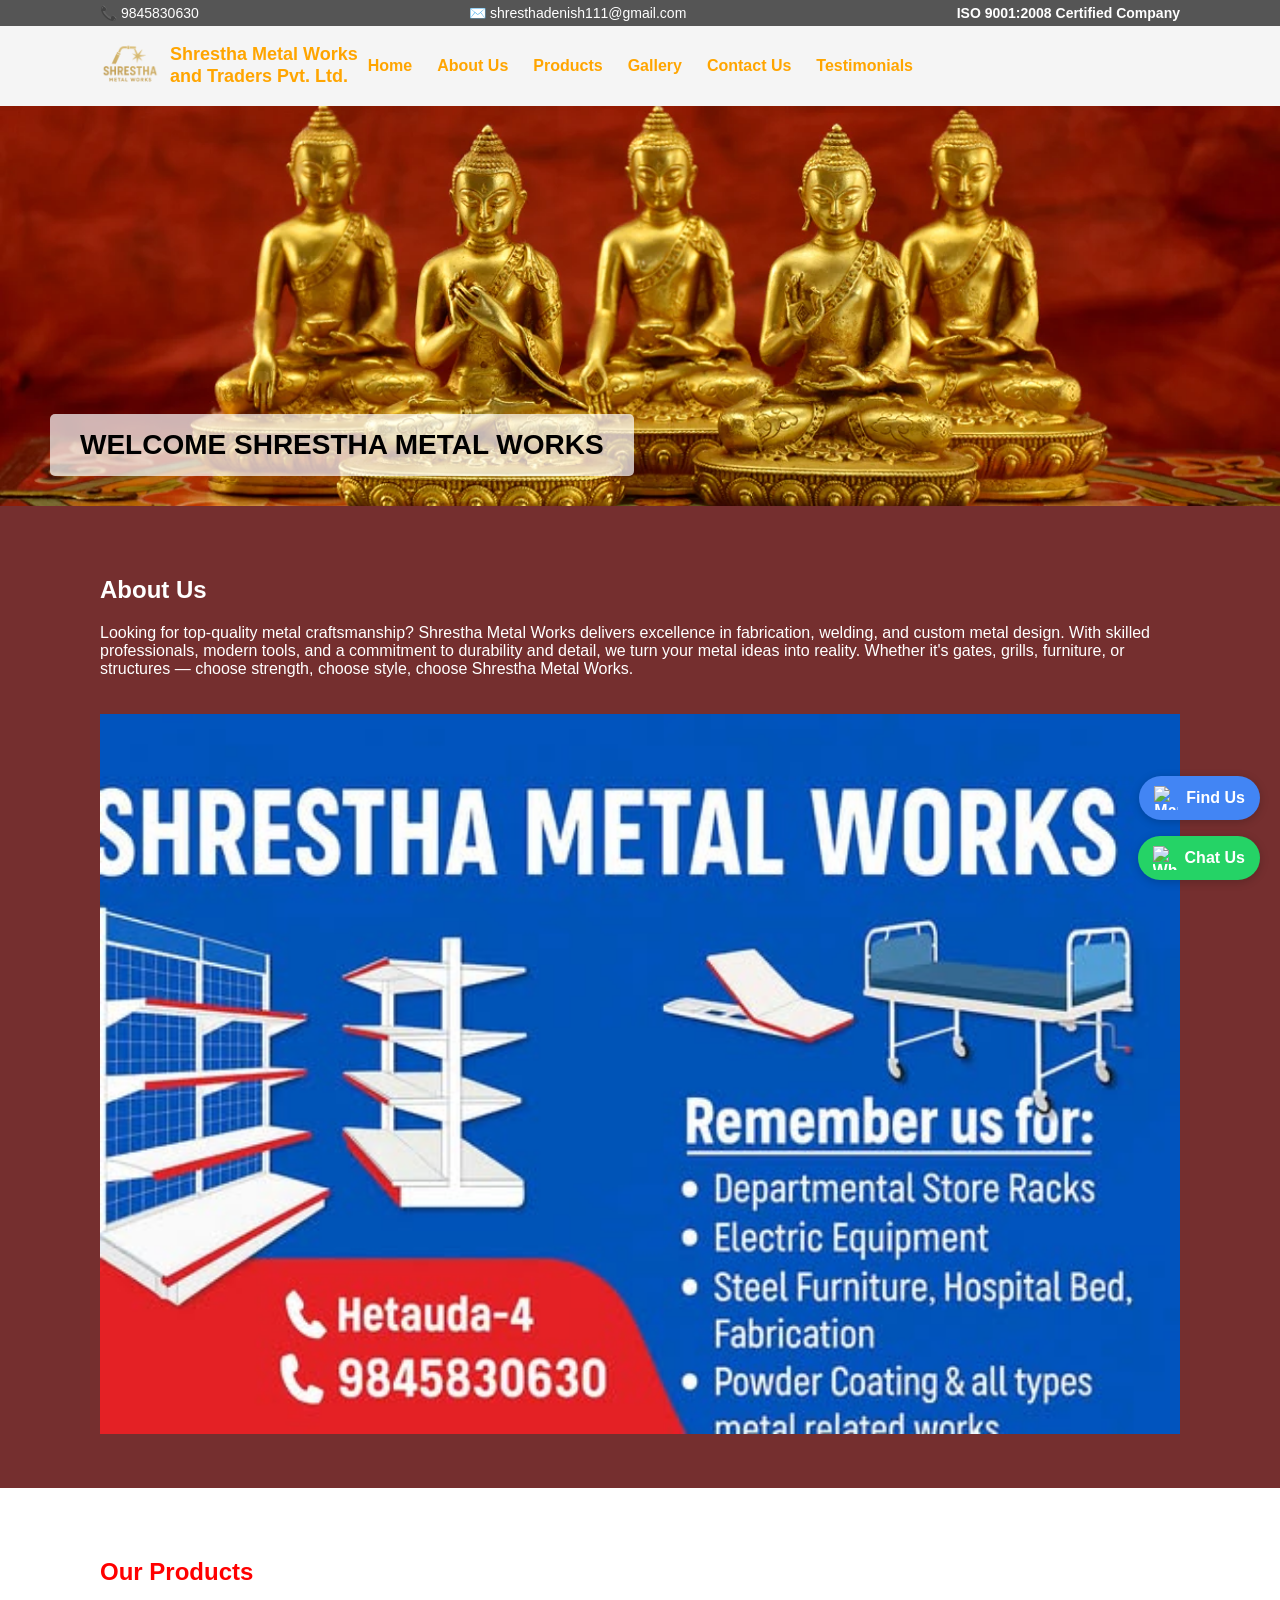
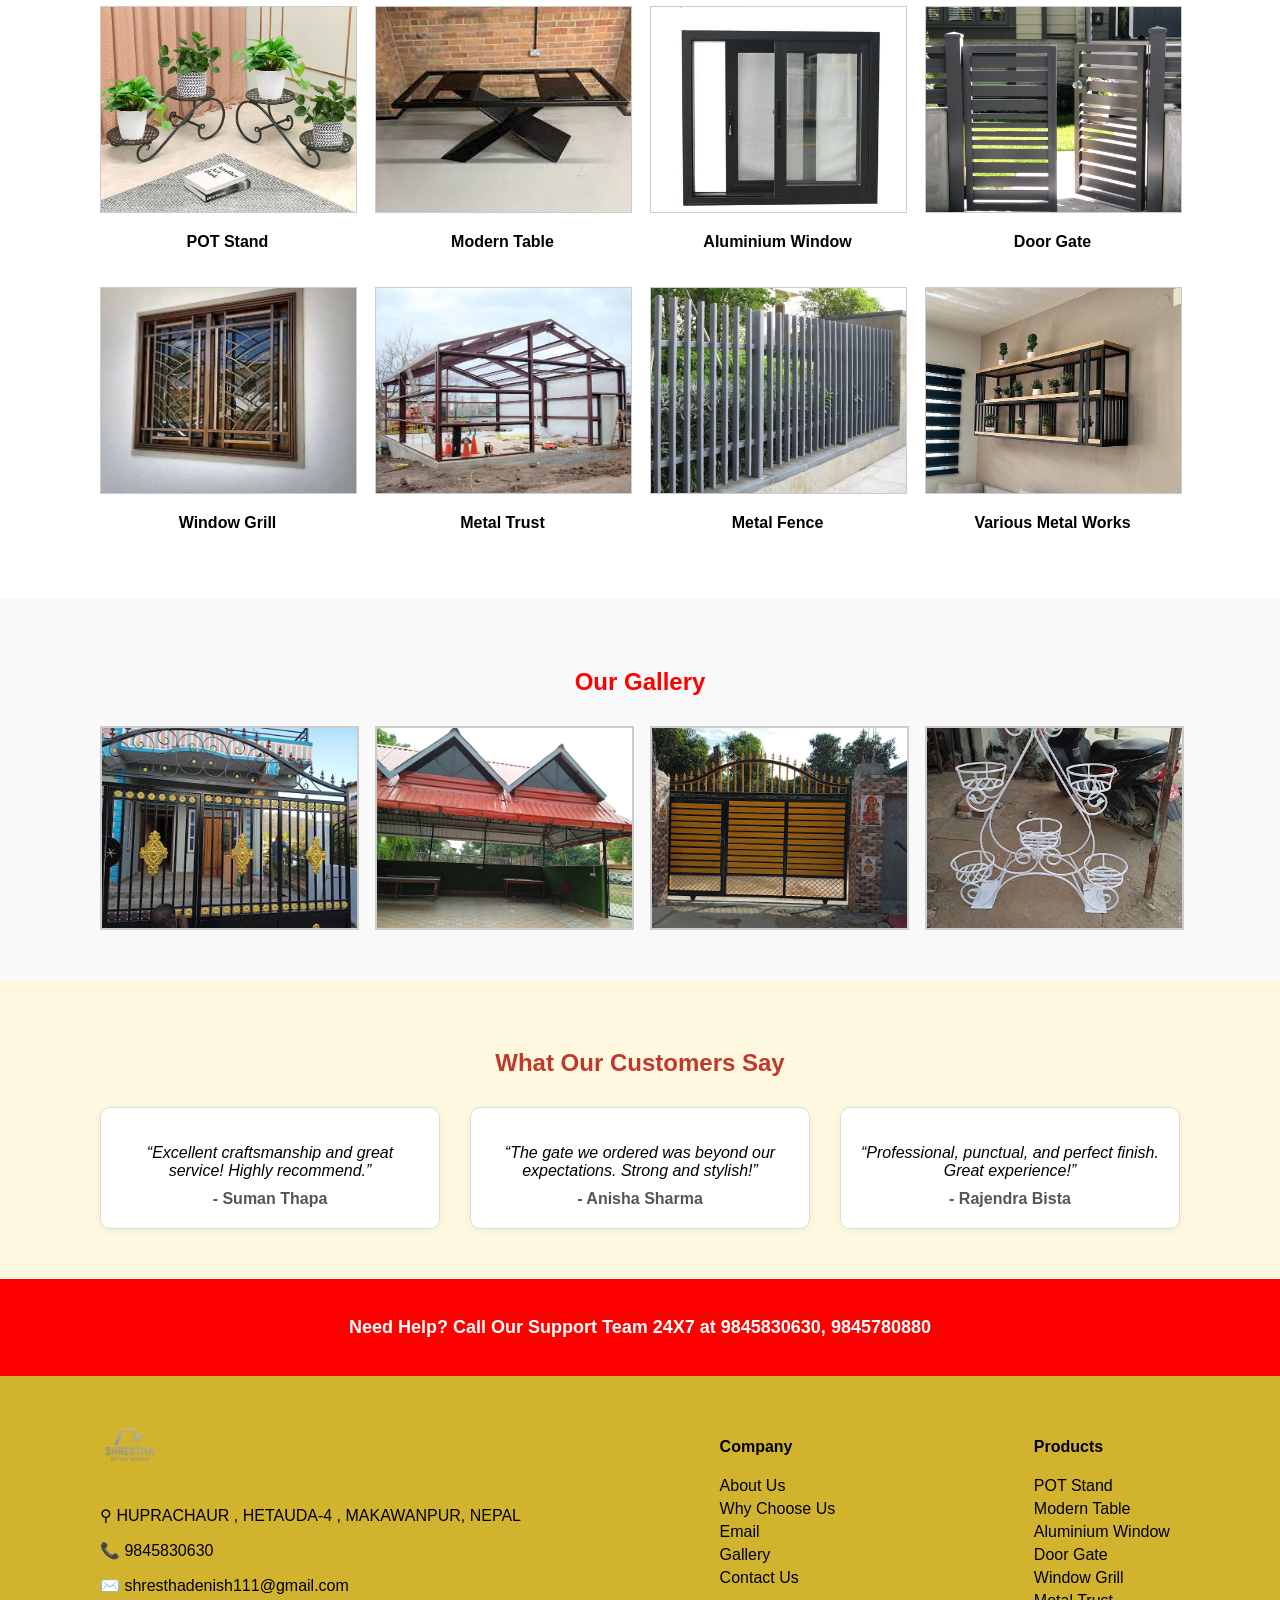
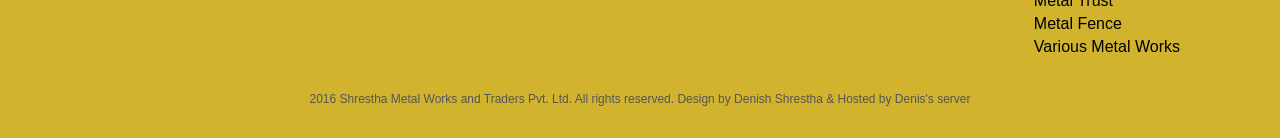
==== index.html @ 6cdf767b "first commit" ====
<!DOCTYPE html>
<html lang="en">
<head>
    <meta charset="UTF-8">
    <meta name="viewport" content="width=device-width, initial-scale=1.0">
    <title>Shrestha Metal Works and Traders Pvt. Ltd.</title>
    <link rel="stylesheet" href="styles.css">
    <link rel="shortcut icon" type="s-icon" href="the best.png">
</head>
<body>

   <header class="top-bar">
  <div class="container">
    <span>📞 <a href="tel:+9779845830630">9845830630</a></span>
    <span>✉️ <a href="mailto:shresthadenish111@gmail.com">shresthadenish111@gmail.com</a></span>
    <span class="iso">ISO 9001:2008 Certified Company</span>
  </div>
   </header>


  <nav class="main-nav">
  <div class="container nav-content">
    <div class="logo" id="Home">
      <img src="shrestha3.png" alt="Shrestha Metal Logo">
      <div class="company-name">
      <h1>Shrestha Metal Works<br>and Traders Pvt. Ltd.</h1>
    </div>

    <!-- Hamburger icon -->
    <div class="menu-toggle" id="menu-toggle">&#9776;</div>

    <!-- Navigation menu: START correctly opened and closed -->
    <ul class="menu" id="nav-menu">
      <li><a href="#home">Home</a></li>
      <li><a href="#about">About Us</a></li>
      <li><a href="#products">Products</a></li>
      <li><a href="#gallery">Gallery</a></li>
      <li><a href="#Contact">Contact Us</a></li>
       <li><a href="#testimonial">Testimonials</a></li>
    </ul>
    <!-- Navigation menu: END -->
  </div>
</nav>




   <section class="hero">
  <div class="hero-text">
    <h1>WELCOME SHRESTHA METAL WORKS</h1>
  </div>
</section>

    <section class="about" id="about">
        <div class="container">
            <h2>About Us</h2>
            <p>Looking for top-quality metal craftsmanship? Shrestha Metal Works delivers excellence in fabrication, welding, and custom metal design. With skilled professionals, modern tools, and a commitment to durability and detail, we turn your metal ideas into reality. Whether it's gates, grills, furniture, or structures — choose strength, choose style, choose Shrestha Metal Works.</p>
            <img src="Adver.jpg" alt="About Image">
        </div>
    </section>

    <section class="products" id="products">
        <div class="container">
            <h2>Our Products</h2>
            <div class="product-grid">
                <div class="product-item">
                    <img src="pot2.jpg" alt="POT Frame">
                    <p><strong>POT Stand</strong></p>

                </div>
                <div class="product-item">
                    <img src="table.jpg" alt="Modern Table">
                    <p><b>Modern Table</b></p>
                </div>
                <div class="product-item">
                    <img src="window 4.jpg" alt="Aluminium Window">
                    <p><b>Aluminium Window</b></p>
                </div>
                <div class="product-item">
                    <img src="gate.jpg" alt="Door Gate">
                    <p><b>Door Gate</b></p>
                </div>
                <div class="product-item">
                    <img src="grill 8.jpg" alt="Window Grill">
                    <p><b>Window Grill</b></p>
                </div>
                <div class="product-item">
                    <img src="trust2.jpg" alt="Metal Trust Design">
                    <p><b>Metal Trust</b></p>
                </div>
                <div class="product-item">
                    <img src="fence.jpg" alt="Metal Fence">
                    <p><b>Metal Fence </b></p>
                </div>
                <div class="product-item">
                    <img src="metal8.jpg" alt="Various Metal Works">
                    <p><b>Various Metal Works</b></p>
                </div>
            </div>
        </div>
    </section>

    
<script>
  document.addEventListener("DOMContentLoaded", function () {
    const toggle = document.getElementById("menu-toggle");
    const menu = document.getElementById("nav-menu");

    toggle.addEventListener("click", function () {
      menu.classList.toggle("show");
    });
  });
</script>

<section class="gallery" id="gallery">
  <div class="container">
    <h2>Our Gallery</h2>
    <div class="gallery-grid">
      <img src="unnamed.webp" alt="Metal Work Sample 1">
      <img src="unnamed (1).webp" alt="Custom Design 2">
      <img src="unnamed (2).webp" alt="Grill Sample">
      <img src="unnamed (3).webp" alt="Modern Table Fabrication">
    </div>
  </div>
</section>

<!-- WhatsApp Button -->
<a href="https://wa.me/9779845830630" class="whatsapp-float" target="_blank">
  <img src="https://img.icons8.com/color/48/000000/whatsapp--v1.png" alt="WhatsApp Icon">
  <span>Chat Us</span>
</a>

<!-- Map Button -->
<a href="https://maps.app.goo.gl/mELvoZQCDWWddYXm7" class="map-float" target="_blank">
  <img src="https://img.icons8.com/color/48/000000/marker.png" alt="Map Icon">
  <span>Find Us</span>
</a>



<section class="testimonials" id="testimonial">
  <div class="container">
    <h2>What Our Customers Say</h2>
    <div class="testimonial-grid">
      <div class="testimonial">
        <p>“Excellent craftsmanship and great service! Highly recommend.”</p>
        <h4>- Suman Thapa</h4>
      </div>
      <div class="testimonial">
        <p>“The gate we ordered was beyond our expectations. Strong and stylish!”</p>
        <h4>- Anisha Sharma</h4>
      </div>
      <div class="testimonial">
        <p>“Professional, punctual, and perfect finish. Great experience!”</p>
        <h4>- Rajendra Bista</h4>
      </div>
    </div>
  </div>
</section>

<section class="call-support">
        <p>Need Help? Call Our Support Team 24X7 at 9845830630, 9845780880</p>
    </section>

    <footer>
        <div class="container footer-content" id="Contact">
            <div class="footer-left">
                <img src="Shrestha.png" alt="Shrestha Metal Logo">
                <p>⚲ HUPRACHAUR , HETAUDA-4 , MAKAWANPUR, NEPAL</p>
                <p>📞 9845830630</p>
                <p>✉️ shresthadenish111@gmail.com</p>
            </div>
            <div class="footer-links">
                <h4>Company</h4>
                <ul>
                    <li><a href="#about">About Us</a></li>
                    <li><a href="#about">Why Choose Us</a></li>
                    <li><a href="#contact">Email</a></li>
                    <li><a href="#gallery">Gallery</a></li>
                    <li><a href="#contact">Contact Us</a></li>
                </ul>
            </div>
            <div class="footer-links">
                <h4>Products</h4>
                <ul>
                    <li><a href="#products">POT Stand</a></li>
                    <li><a href="#products">Modern Table</a></li>
                    <li><a href="#products">Aluminium Window</a></li>
                    <li><a href="#products">Door Gate</a></li>
                    <li><a href="#products">Window Grill</a></li>
                    <li><a href="#products">Metal Trust</a></li>
                    <li><a href="#products">Metal Fence</a></li>
                    <li><a href="#products">Various Metal Works</a></li>
                </ul>
            </div>
        </div>
        <div class="footer-bottom">
            <p>2016 Shrestha Metal Works and Traders Pvt. Ltd. All rights reserved. Design by Denish Shrestha & Hosted by Denis's server</p>
        </div>
    </footer>


</body>
</html>
---- styles.css ----
body, html {
    margin: 0;
    padding: 0;
    font-family: Arial, sans-serif;
}

.container {
    width: 90%;
    max-width: 1080px;
    margin: auto;
}

a {
  color: inherit;
  text-decoration: none;
}
a:hover {
  text-decoration: underline;
}


.top-bar {
    background: #555;
    color: white;
    padding: 5px 0;
    font-size: 14px;
}

.top-bar .container {
    display: flex;
    justify-content: space-between;
    flex-wrap: wrap;
}

.iso {
    font-weight: bold;
}

.main-nav {
    background: whitesmoke;
    color: orange;
    padding: 10px 0;
}

.nav-content {
    display: flex;
    justify-content: space-between;
    align-items: center;
    flex-wrap: wrap;
}

.logo {
    display: flex;
    align-items: center;
    gap: 10px;
    flex: 1;
}

.logo img {
    width: 60px;
    height: auto;
}

.company-name h1 {
    font-size: 18px;
    margin: 0;
    color: orange;
    line-height: 1.2;
    text-align: left;
}

/* Hamburger Icon */
.menu-toggle {
    font-size: 28px;
    cursor: pointer;
    color: orange;
    display: none;
}

/* Nav Menu */
.menu {
    list-style: none;
    display: flex;
    gap: 25px;
    padding: 0;
    margin: 0;
}

.menu li a {
    color: orange;
    text-decoration: none;
    font-weight: bold;
}

/* Responsive nav */
@media (max-width: 768px) {
    .menu-toggle {
        display: block;
    }

    .menu {
        display: none;
        flex-direction: column;
        width: 100%;
        background: whitesmoke;
        padding: 10px 0;
    }

    .menu.active {
        display: flex;
    }

    .logo {
        flex-direction: row;
        justify-content: space-between;
        width: 100%;
    }

    .company-name h1 {
        font-size: 14px;
    }

    .logo img {
        width: 50px;
    }
}

.hero {
    background: url('shrestha3.png') no-repeat center center/cover;
    height: 400px;
    display: flex;
    align-items: center;
    justify-content: center;
}

.hero-text h2 {
    color: white;
    background: rgba(0,0,0,0.5);
    padding: 15px;
}

.about {
    background: rgb(117, 47, 47);
    color: white;
    padding: 50px 0;
    text-align: left;
}

.about img {
    width: 100%;
    margin-top: 20px;
}

.products {
    padding: 50px 0;
}

.products h2 {
    color: red;
    text-align: left;
}

.product-grid {
    display: grid;
    grid-template-columns: repeat(auto-fit, minmax(220px, 1fr));
    gap: 20px;
}

.product-item {
    text-align: center;
}

.product-item img {
    width: 100%;
    height: 180px;
    object-fit: cover;
    border: 1px solid #ccc;
}

.call-support {
    background: red;
    color: white;
    text-align: center;
    padding: 20px;
    font-size: 18px;
    font-weight: bold;
}

footer {
    background: #d1b32e;
    padding: 40px 0 20px;
}

.footer-content {
    display: flex;
    justify-content: space-between;
    flex-wrap: wrap;
}

.footer-left img {
    width: 60px;
    margin-bottom: 10px;
}

.footer-links ul {
    list-style: none;
    padding: 0;
}

.footer-links li {
    margin: 5px 0;
}

.footer-links a {
    color: black;
    text-decoration: none;
}

.footer-bottom {
    text-align: center;
    font-size: 12px;
    color: #555;
    margin-top: 20px;
}
.menu li a:hover {
    background-color: orangered;
    color: white;
    padding: 5px 10px;
    border-radius: 4px;
    transition: 0.3s ease;
}
.product-item img {
    width: 100%;
    height: 205px;
    object-fit: cover;
    border: 1px solid #ccc;
    transition: transform 0.3s ease;
}

.product-item img:hover {
    transform: scale(1.05);
}
.footer-links a:hover {
    color: cyan;
    text-decoration: unset;
    transition: 0.3s ease;
}

.call-support:hover {
    background-color: #cc0000;
    transition: background-color 0.3s ease;
}

.hero {
  position: relative;
  width: 100%;
  height: 400px;
  background-image: url('buddha.webp');
  background-size: cover;
  background-position: center;
  background-repeat: no-repeat;
  display: flex;
  justify-content: center;
  align-items: center;
}
/* WhatsApp Button */
.whatsapp-float {
  position: fixed;
  bottom: 20px;
  right: 20px;
  background-color: #25D366;
  color: white;
  padding: 10px 15px;
  border-radius: 30px;
  display: flex;
  align-items: center;
  gap: 8px;
  text-decoration: none;
  font-weight: bold;
  box-shadow: 0 2px 10px rgba(0, 0, 0, 0.2);
  z-index: 100;
  animation: slideInRight 0.7s ease-out, bounceOnce 0.6s ease-out 0.8s;
}

.whatsapp-float img {
  width: 24px;
  height: 24px;
}

/* Map Button */
.map-float {
  position: fixed;
  bottom: 80px; /* placed above WhatsApp */
  right: 20px;
  background-color: #4285F4;
  color: white;
  padding: 10px 15px;
  border-radius: 30px;
  display: flex;
  align-items: center;
  gap: 8px;
  text-decoration: none;
  font-weight: bold;
  box-shadow: 0 2px 10px rgba(0, 0, 0, 0.2);
  z-index: 100;
  animation: slideInRight 0.7s ease-out, bounceOnce 0.6s ease-out 1.2s;
}

.map-float img {
  width: 24px;
  height: 24px;
}

/* Animations */
@keyframes slideInRight {
  0% {
    transform: translateX(100%);
    opacity: 0;
  }
  100% {
    transform: translateX(0);
    opacity: 1;
  }
}

@keyframes bounceOnce {
  0%   { transform: translateY(0); }
  30%  { transform: translateY(-8px); }
  60%  { transform: translateY(4px); }
  100% { transform: translateY(0); }
}



.gallery {
  padding: 50px 0;
  background: #f9f9f9;
}

.gallery h2 {
  text-align: center;
  color: red;
  margin-bottom: 30px;
}

.gallery-grid {
  display: grid;
  grid-template-columns: repeat(auto-fit, minmax(220px, 1fr));
  gap: 20px;
}

.gallery-grid img {
  width: 100%;
  height: 200px;
  object-fit: cover;
  border: 2px solid #ccc;
  transition: transform 0.3s ease;
  cursor: pointer;
}

.gallery-grid img:hover {
  transform: scale(1.05);
}

.testimonials {
  background: #fff8e1;
  padding: 50px 0;
  text-align: center;
}

.testimonials h2 {
  color: #c0392b;
  margin-bottom: 30px;
}

.testimonial-grid {
  display: grid;
  grid-template-columns: repeat(auto-fit, minmax(250px, 1fr));
  gap: 30px;
}

.testimonial {
  background: #ffffff;
  border: 1px solid #ddd;
  padding: 20px;
  border-radius: 10px;
  box-shadow: 0 2px 8px rgba(0,0,0,0.05);
  transition: transform 0.3s;
}

.testimonial:hover {
  transform: translateY(-5px);
}

.testimonial p {
  font-style: italic;
  margin-bottom: 10px;
}

.testimonial h4 {
  color: #555;
  margin: 0;
}



.hero img {
    max-width: 100%;
    height: auto;
    display: block;
}


.hero-text {
  position: absolute;
  bottom: 30px;
  left: 50px;
  background-color: rgba(255, 255, 255, 0.7);
  padding: 15px 30px;
  border-radius: 5px;
}

.hero-text h1 {
  margin: 0;
  font-size: 28px;
  color: #000;
  font-weight: bold;
}

html {
  scroll-behavior: smooth;
}

@media (max-width: 768px) {
    .logo h1 {
        font-size: 14px;
    }

    .logo img {
        width: 50px;
        height: 50px;
    }
}


/* ========== Responsive Design for Mobile & Tablet ========== */
@media (max-width: 768px) {
    .top-bar .container {
        flex-direction: column;
        text-align: center;
        gap: 5px;
    }

    .nav-content {
        flex-direction: column;
        align-items: flex-start;
    }

    .menu {
        flex-direction: column;
        width: 100%;
        padding-left: 0;
        margin-top: 10px;
    }

    .menu li {
        width: 100%;
        text-align: left;
        padding: 8px 0;
    }

    .menu li a {
        display: block;
        width: 100%;
        padding: 10px;
    }

    .hero-text {
        bottom: 20px;
        left: 20px;
        padding: 10px 15px;
    }

    .hero-text h1 {
        font-size: 22px;
    }

    .about, .products {
        padding: 30px 0;
    }

    .products h2 {
        text-align: center;
    }

    .footer-content {
        flex-direction: column;
        text-align: center;
        align-items: center;
    }

    .footer-links {
        margin-top: 20px;
    }

    .footer-left img {
        margin: 0 auto 10px;
    }

    .footer-bottom {
        padding: 10px;
    }

    .call-support {
        font-size: 16px;
        padding: 15px;
    }

    .logo {
        flex-direction: column;
        align-items: flex-start;
    }

    .logo img {
        width: 60px;
        height: auto;
    }

    .logo h1 {
        font-size: 16px;
        line-height: 1.2;
    }

.menu {
  display: flex;
  gap: 25px;
  list-style: none;
  padding: 0;
  margin: 0;
}

.menu li a {
  color: orange;
  text-decoration: none;
  font-weight: bold;
}

.menu-toggle {
  display: none;
  font-size: 28px;
  cursor: pointer;
  color: orange;
  margin-left: auto;
}

@media (max-width: 768px) {
  .nav-content {
    display: flex;
    flex-direction: row;
    align-items: center;
    justify-content: space-between;
  }

  .menu {
    display: none;
    flex-direction: column;
    width: 100%;
    background: whitesmoke;
    margin-top: 10px;
  }

  .menu.show {
    display: flex;
  }

  .menu li {
    padding: 10px;
    border-bottom: 1px solid #ccc;
  }

  .menu-toggle {
    display: block;
  }
}


.menu.show {
  display: flex !important;
}


@media (max-width: 768px) {
  .company-name {
    text-align: center;
    width: 100%;
  }

  .logo {
    flex-direction: column;
    align-items: center;
  }

}




@media (max-width: 768px) {
  .company-name {
    text-align: center;
    flex: 1;
  }

  .company-name h1 {
    font-size: 16px;
  }

  .logo {
    justify-content: flex-start;
  }
}


}
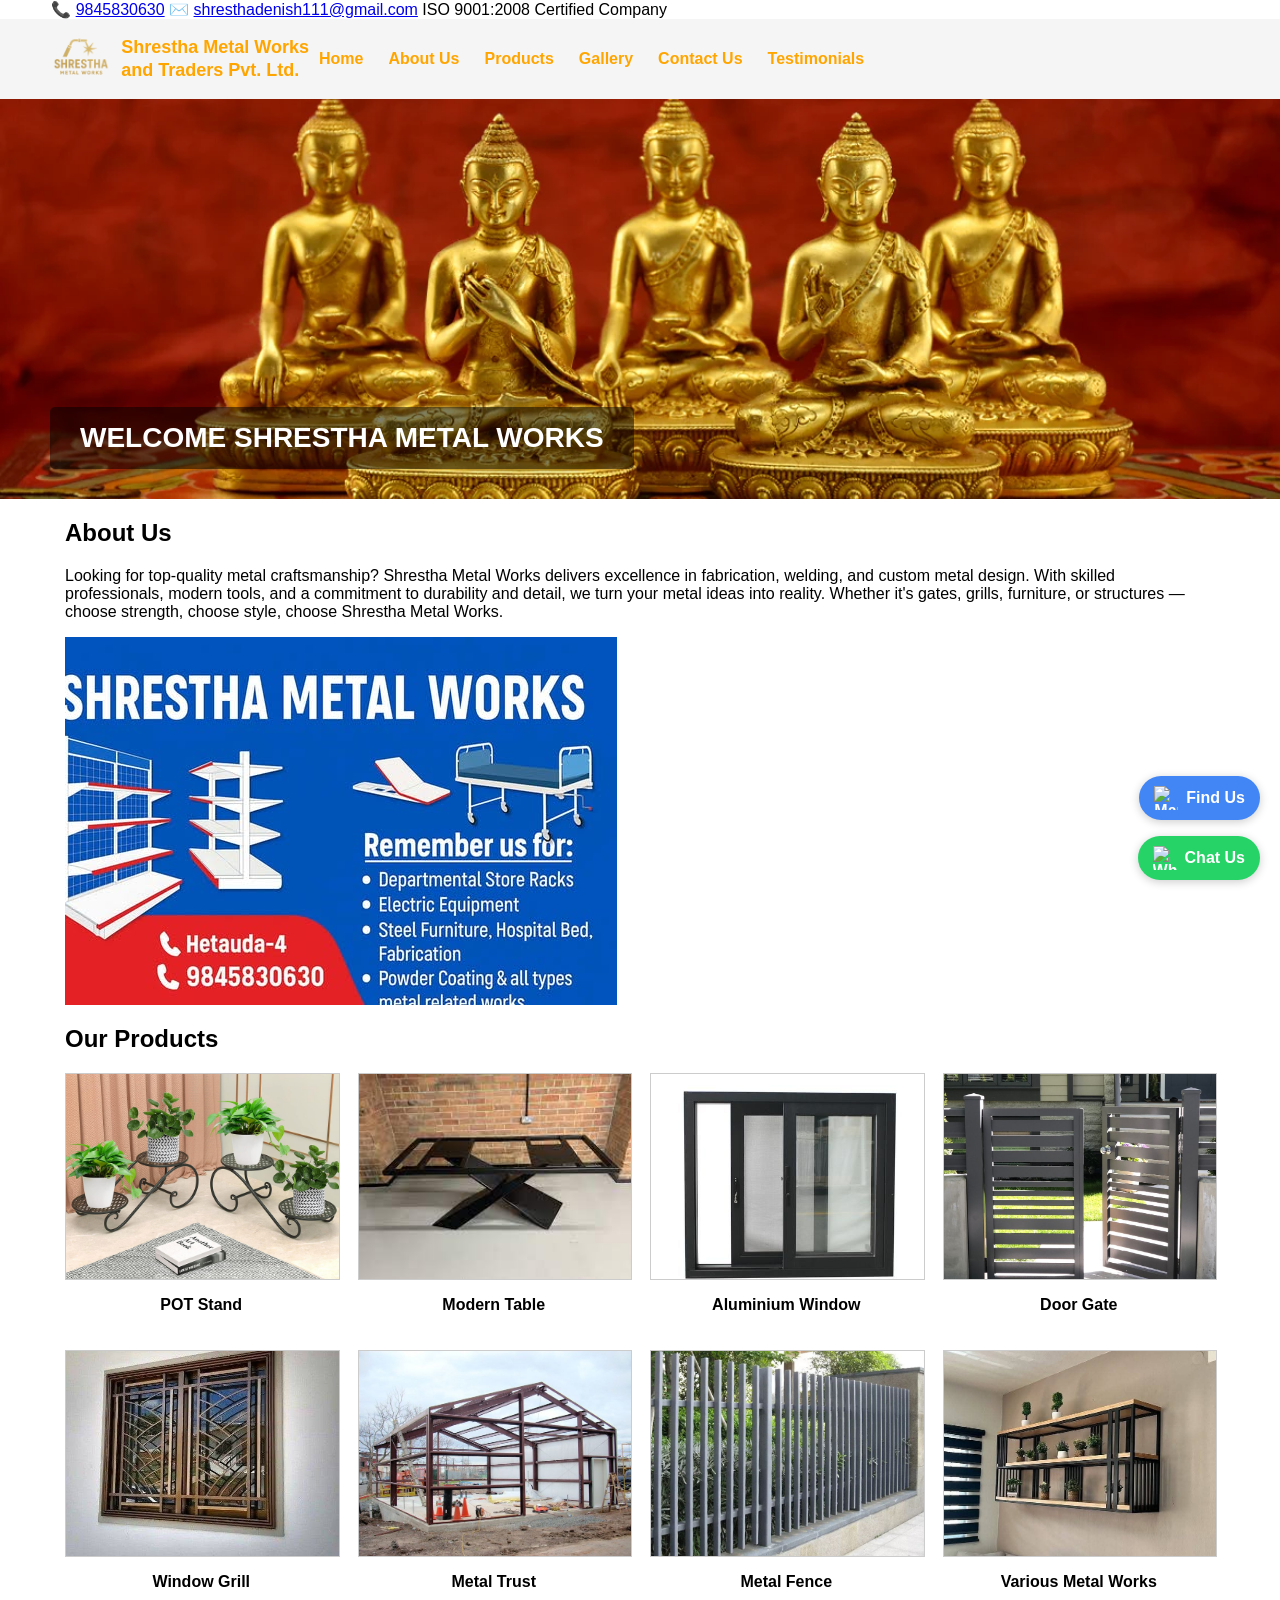
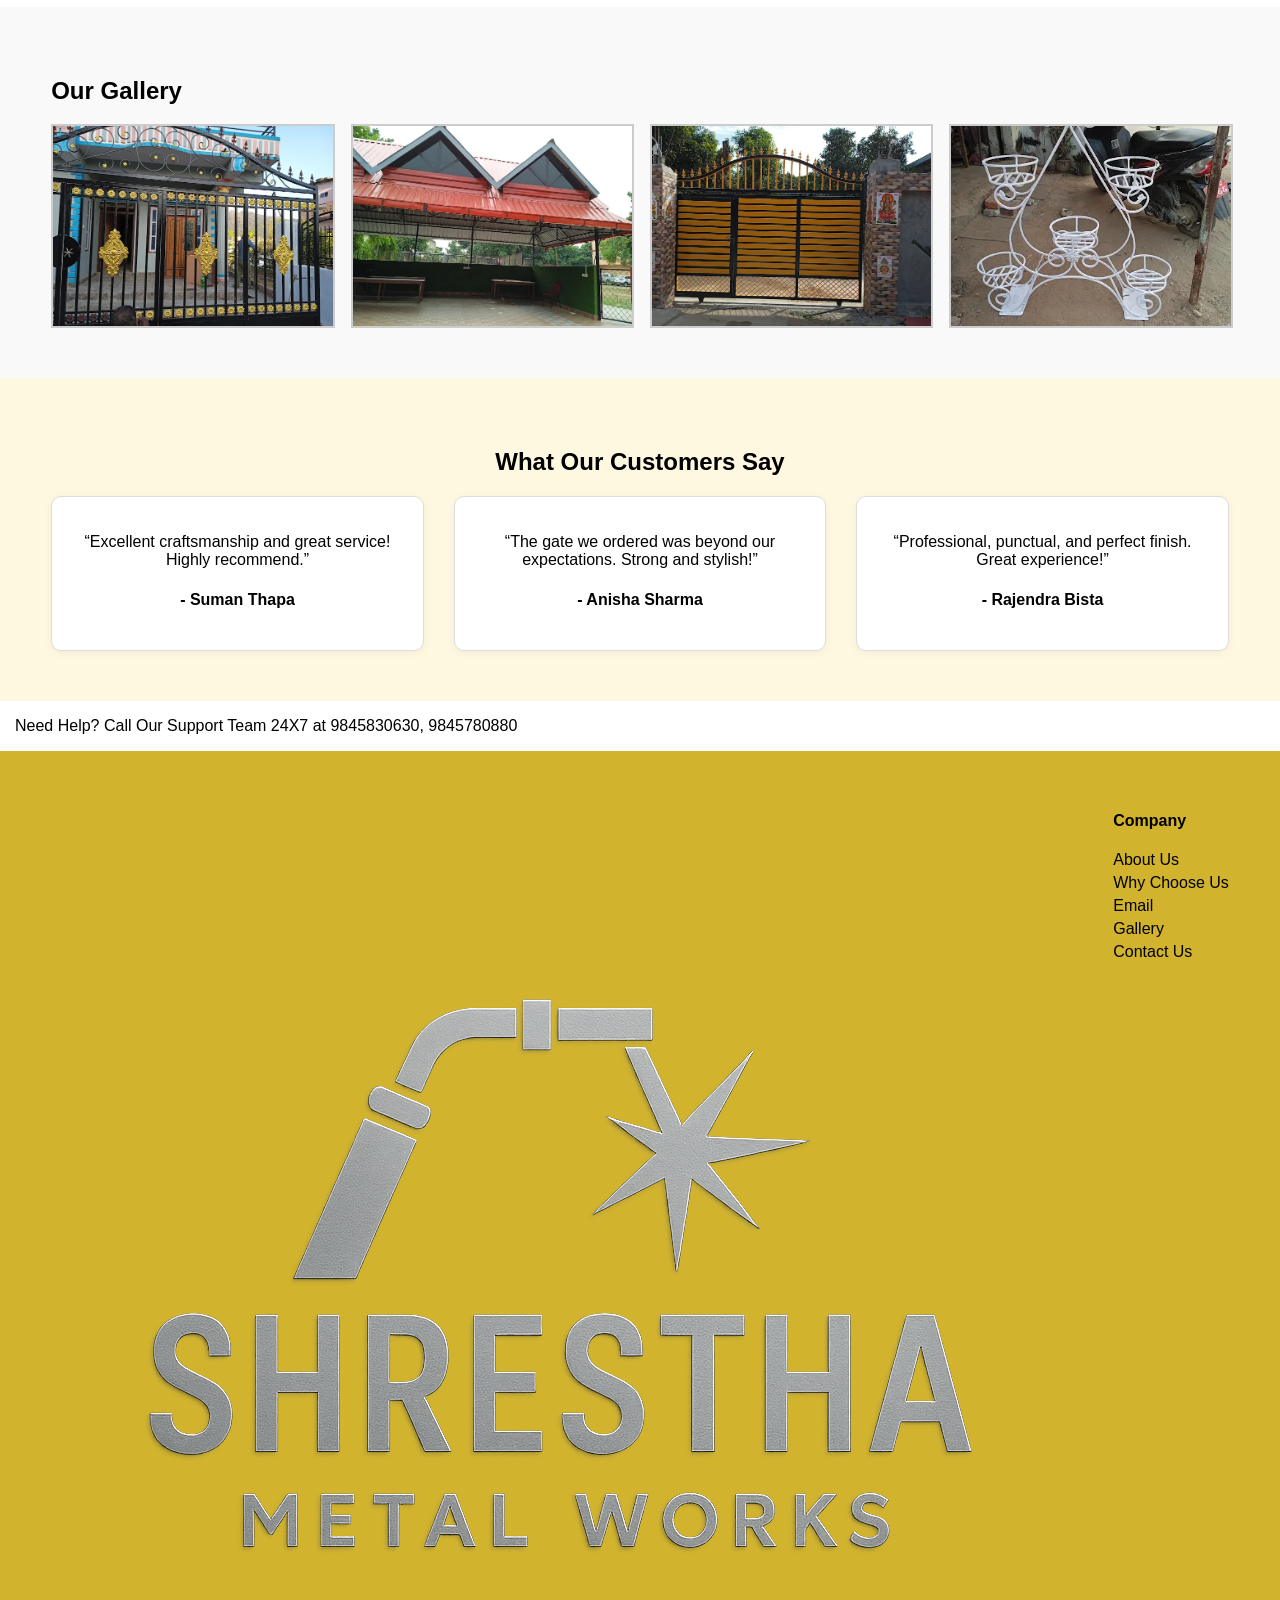
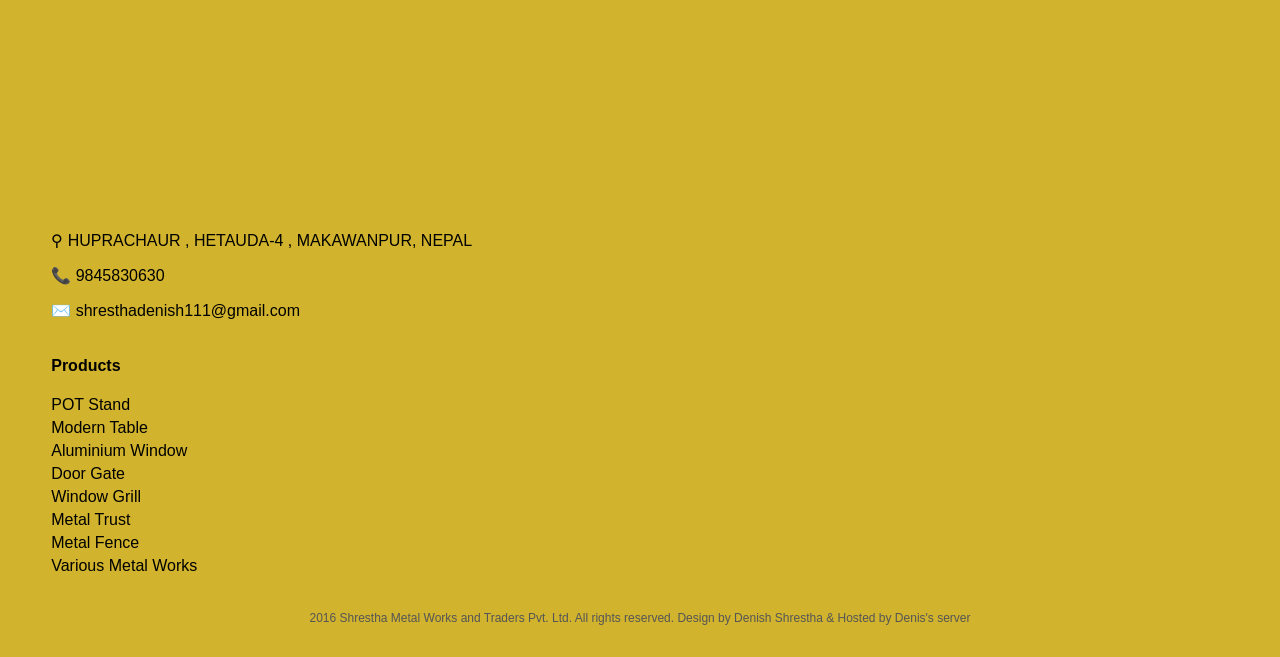
==== commit fcd418cc: "Modified" ====
--- a/index.html
+++ b/index.html
@@ -20,7 +20,7 @@
 
   <nav class="main-nav">
   <div class="container nav-content">
-    <div class="logo" id="Home">
+    <div class="logo" id="home">
       <img src="shrestha3.png" alt="Shrestha Metal Logo">
       <div class="company-name">
       <h1>Shrestha Metal Works<br>and Traders Pvt. Ltd.</h1>
--- a/styles.css
+++ b/styles.css
@@ -1,255 +1,101 @@
-body, html {
-    margin: 0;
-    padding: 0;
-    font-family: Arial, sans-serif;
+/* =========================
+   GLOBAL FIXES
+========================= */
+
+html {
+  scroll-behavior: smooth;
+}
+
+body {
+  margin: 0;
+  padding: 0;
+  font-family: Arial, sans-serif;
+  overflow-x: hidden;
+}
+
+img {
+  max-width: 100%;
+  height: auto;
+  display: block;
 }
 
 .container {
-    width: 90%;
-    max-width: 1080px;
-    margin: auto;
-}
-
-a {
-  color: inherit;
+  width: 92%;
+  max-width: 1200px;
+  margin: auto;
+}
+
+section {
+  padding-left: 15px;
+  padding-right: 15px;
+}
+
+/* =========================
+   NAVBAR
+========================= */
+
+.main-nav {
+  background: whitesmoke;
+  color: orange;
+  padding: 10px 0;
+}
+
+.nav-content {
+  display: flex;
+  justify-content: space-between;
+  align-items: center;
+  flex-wrap: wrap;
+}
+
+.logo {
+  display: flex;
+  align-items: center;
+  gap: 10px;
+}
+
+.logo img {
+  width: 60px;
+}
+
+.company-name h1 {
+  font-size: 18px;
+  margin: 0;
+  color: orange;
+  line-height: 1.3;
+}
+
+.menu {
+  display: flex;
+  gap: 25px;
+  list-style: none;
+  padding: 0;
+  margin: 0;
+}
+
+.menu li a {
+  color: orange;
   text-decoration: none;
-}
-a:hover {
-  text-decoration: underline;
-}
-
-
-.top-bar {
-    background: #555;
-    color: white;
-    padding: 5px 0;
-    font-size: 14px;
-}
-
-.top-bar .container {
-    display: flex;
-    justify-content: space-between;
-    flex-wrap: wrap;
-}
-
-.iso {
-    font-weight: bold;
-}
-
-.main-nav {
-    background: whitesmoke;
-    color: orange;
-    padding: 10px 0;
-}
-
-.nav-content {
-    display: flex;
-    justify-content: space-between;
-    align-items: center;
-    flex-wrap: wrap;
-}
-
-.logo {
-    display: flex;
-    align-items: center;
-    gap: 10px;
-    flex: 1;
-}
-
-.logo img {
-    width: 60px;
-    height: auto;
-}
-
-.company-name h1 {
-    font-size: 18px;
-    margin: 0;
-    color: orange;
-    line-height: 1.2;
-    text-align: left;
-}
-
-/* Hamburger Icon */
+  font-weight: bold;
+  transition: 0.3s ease;
+}
+
+.menu li a:hover {
+  background-color: orangered;
+  color: white;
+  padding: 5px 10px;
+  border-radius: 4px;
+}
+
 .menu-toggle {
-    font-size: 28px;
-    cursor: pointer;
-    color: orange;
-    display: none;
-}
-
-/* Nav Menu */
-.menu {
-    list-style: none;
-    display: flex;
-    gap: 25px;
-    padding: 0;
-    margin: 0;
-}
-
-.menu li a {
-    color: orange;
-    text-decoration: none;
-    font-weight: bold;
-}
-
-/* Responsive nav */
-@media (max-width: 768px) {
-    .menu-toggle {
-        display: block;
-    }
-
-    .menu {
-        display: none;
-        flex-direction: column;
-        width: 100%;
-        background: whitesmoke;
-        padding: 10px 0;
-    }
-
-    .menu.active {
-        display: flex;
-    }
-
-    .logo {
-        flex-direction: row;
-        justify-content: space-between;
-        width: 100%;
-    }
-
-    .company-name h1 {
-        font-size: 14px;
-    }
-
-    .logo img {
-        width: 50px;
-    }
-}
-
-.hero {
-    background: url('shrestha3.png') no-repeat center center/cover;
-    height: 400px;
-    display: flex;
-    align-items: center;
-    justify-content: center;
-}
-
-.hero-text h2 {
-    color: white;
-    background: rgba(0,0,0,0.5);
-    padding: 15px;
-}
-
-.about {
-    background: rgb(117, 47, 47);
-    color: white;
-    padding: 50px 0;
-    text-align: left;
-}
-
-.about img {
-    width: 100%;
-    margin-top: 20px;
-}
-
-.products {
-    padding: 50px 0;
-}
-
-.products h2 {
-    color: red;
-    text-align: left;
-}
-
-.product-grid {
-    display: grid;
-    grid-template-columns: repeat(auto-fit, minmax(220px, 1fr));
-    gap: 20px;
-}
-
-.product-item {
-    text-align: center;
-}
-
-.product-item img {
-    width: 100%;
-    height: 180px;
-    object-fit: cover;
-    border: 1px solid #ccc;
-}
-
-.call-support {
-    background: red;
-    color: white;
-    text-align: center;
-    padding: 20px;
-    font-size: 18px;
-    font-weight: bold;
-}
-
-footer {
-    background: #d1b32e;
-    padding: 40px 0 20px;
-}
-
-.footer-content {
-    display: flex;
-    justify-content: space-between;
-    flex-wrap: wrap;
-}
-
-.footer-left img {
-    width: 60px;
-    margin-bottom: 10px;
-}
-
-.footer-links ul {
-    list-style: none;
-    padding: 0;
-}
-
-.footer-links li {
-    margin: 5px 0;
-}
-
-.footer-links a {
-    color: black;
-    text-decoration: none;
-}
-
-.footer-bottom {
-    text-align: center;
-    font-size: 12px;
-    color: #555;
-    margin-top: 20px;
-}
-.menu li a:hover {
-    background-color: orangered;
-    color: white;
-    padding: 5px 10px;
-    border-radius: 4px;
-    transition: 0.3s ease;
-}
-.product-item img {
-    width: 100%;
-    height: 205px;
-    object-fit: cover;
-    border: 1px solid #ccc;
-    transition: transform 0.3s ease;
-}
-
-.product-item img:hover {
-    transform: scale(1.05);
-}
-.footer-links a:hover {
-    color: cyan;
-    text-decoration: unset;
-    transition: 0.3s ease;
-}
-
-.call-support:hover {
-    background-color: #cc0000;
-    transition: background-color 0.3s ease;
-}
+  display: none;
+  font-size: 30px;
+  cursor: pointer;
+  color: orange;
+}
+
+/* =========================
+   HERO SECTION
+========================= */
 
 .hero {
   position: relative;
@@ -263,84 +109,55 @@
   justify-content: center;
   align-items: center;
 }
-/* WhatsApp Button */
-.whatsapp-float {
-  position: fixed;
-  bottom: 20px;
-  right: 20px;
-  background-color: #25D366;
+
+.hero-text {
+  position: absolute;
+  bottom: 30px;
+  left: 50px;
+  background: rgba(0, 0, 0, 0.5);
   color: white;
-  padding: 10px 15px;
-  border-radius: 30px;
-  display: flex;
-  align-items: center;
-  gap: 8px;
-  text-decoration: none;
-  font-weight: bold;
-  box-shadow: 0 2px 10px rgba(0, 0, 0, 0.2);
-  z-index: 100;
-  animation: slideInRight 0.7s ease-out, bounceOnce 0.6s ease-out 0.8s;
-}
-
-.whatsapp-float img {
-  width: 24px;
-  height: 24px;
-}
-
-/* Map Button */
-.map-float {
-  position: fixed;
-  bottom: 80px; /* placed above WhatsApp */
-  right: 20px;
-  background-color: #4285F4;
-  color: white;
-  padding: 10px 15px;
-  border-radius: 30px;
-  display: flex;
-  align-items: center;
-  gap: 8px;
-  text-decoration: none;
-  font-weight: bold;
-  box-shadow: 0 2px 10px rgba(0, 0, 0, 0.2);
-  z-index: 100;
-  animation: slideInRight 0.7s ease-out, bounceOnce 0.6s ease-out 1.2s;
-}
-
-.map-float img {
-  width: 24px;
-  height: 24px;
-}
-
-/* Animations */
-@keyframes slideInRight {
-  0% {
-    transform: translateX(100%);
-    opacity: 0;
-  }
-  100% {
-    transform: translateX(0);
-    opacity: 1;
-  }
-}
-
-@keyframes bounceOnce {
-  0%   { transform: translateY(0); }
-  30%  { transform: translateY(-8px); }
-  60%  { transform: translateY(4px); }
-  100% { transform: translateY(0); }
-}
-
-
+  padding: 15px 30px;
+  border-radius: 5px;
+}
+
+.hero-text h1 {
+  margin: 0;
+  font-size: 28px;
+}
+
+/* =========================
+   PRODUCTS
+========================= */
+
+.product-grid {
+  display: grid;
+  grid-template-columns: repeat(auto-fit, minmax(220px, 1fr));
+  gap: 20px;
+}
+
+.product-item {
+  text-align: center;
+}
+
+.product-item img {
+  width: 100%;
+  height: 205px;
+  object-fit: cover;
+  border: 1px solid #ccc;
+  transition: transform 0.3s ease;
+}
+
+.product-item img:hover {
+  transform: scale(1.05);
+}
+
+/* =========================
+   GALLERY
+========================= */
 
 .gallery {
   padding: 50px 0;
   background: #f9f9f9;
-}
-
-.gallery h2 {
-  text-align: center;
-  color: red;
-  margin-bottom: 30px;
 }
 
 .gallery-grid {
@@ -355,12 +172,15 @@
   object-fit: cover;
   border: 2px solid #ccc;
   transition: transform 0.3s ease;
-  cursor: pointer;
 }
 
 .gallery-grid img:hover {
   transform: scale(1.05);
 }
+
+/* =========================
+   TESTIMONIALS
+========================= */
 
 .testimonials {
   background: #fff8e1;
@@ -368,11 +188,6 @@
   text-align: center;
 }
 
-.testimonials h2 {
-  color: #c0392b;
-  margin-bottom: 30px;
-}
-
 .testimonial-grid {
   display: grid;
   grid-template-columns: repeat(auto-fit, minmax(250px, 1fr));
@@ -380,7 +195,7 @@
 }
 
 .testimonial {
-  background: #ffffff;
+  background: white;
   border: 1px solid #ddd;
   padding: 20px;
   border-radius: 10px;
@@ -392,180 +207,118 @@
   transform: translateY(-5px);
 }
 
-.testimonial p {
-  font-style: italic;
-  margin-bottom: 10px;
-}
-
-.testimonial h4 {
-  color: #555;
-  margin: 0;
-}
-
-
-
-.hero img {
-    max-width: 100%;
-    height: auto;
-    display: block;
-}
-
-
-.hero-text {
-  position: absolute;
-  bottom: 30px;
-  left: 50px;
-  background-color: rgba(255, 255, 255, 0.7);
-  padding: 15px 30px;
-  border-radius: 5px;
-}
-
-.hero-text h1 {
-  margin: 0;
-  font-size: 28px;
-  color: #000;
+/* =========================
+   FLOATING BUTTONS
+========================= */
+
+.whatsapp-float,
+.map-float {
+  position: fixed;
+  right: 20px;
+  color: white;
+  padding: 10px 15px;
+  border-radius: 30px;
+  display: flex;
+  align-items: center;
+  gap: 8px;
+  text-decoration: none;
   font-weight: bold;
-}
-
-html {
-  scroll-behavior: smooth;
-}
-
-@media (max-width: 768px) {
-    .logo h1 {
-        font-size: 14px;
-    }
-
-    .logo img {
-        width: 50px;
-        height: 50px;
-    }
-}
-
-
-/* ========== Responsive Design for Mobile & Tablet ========== */
-@media (max-width: 768px) {
-    .top-bar .container {
-        flex-direction: column;
-        text-align: center;
-        gap: 5px;
-    }
-
-    .nav-content {
-        flex-direction: column;
-        align-items: flex-start;
-    }
-
-    .menu {
-        flex-direction: column;
-        width: 100%;
-        padding-left: 0;
-        margin-top: 10px;
-    }
-
-    .menu li {
-        width: 100%;
-        text-align: left;
-        padding: 8px 0;
-    }
-
-    .menu li a {
-        display: block;
-        width: 100%;
-        padding: 10px;
-    }
-
-    .hero-text {
-        bottom: 20px;
-        left: 20px;
-        padding: 10px 15px;
-    }
-
-    .hero-text h1 {
-        font-size: 22px;
-    }
-
-    .about, .products {
-        padding: 30px 0;
-    }
-
-    .products h2 {
-        text-align: center;
-    }
-
-    .footer-content {
-        flex-direction: column;
-        text-align: center;
-        align-items: center;
-    }
-
-    .footer-links {
-        margin-top: 20px;
-    }
-
-    .footer-left img {
-        margin: 0 auto 10px;
-    }
-
-    .footer-bottom {
-        padding: 10px;
-    }
-
-    .call-support {
-        font-size: 16px;
-        padding: 15px;
-    }
-
-    .logo {
-        flex-direction: column;
-        align-items: flex-start;
-    }
-
-    .logo img {
-        width: 60px;
-        height: auto;
-    }
-
-    .logo h1 {
-        font-size: 16px;
-        line-height: 1.2;
-    }
-
-.menu {
-  display: flex;
-  gap: 25px;
+  box-shadow: 0 2px 10px rgba(0,0,0,0.2);
+  z-index: 100;
+}
+
+.whatsapp-float {
+  bottom: 20px;
+  background-color: #25D366;
+}
+
+.map-float {
+  bottom: 80px;
+  background-color: #4285F4;
+}
+
+.whatsapp-float img,
+.map-float img {
+  width: 24px;
+  height: 24px;
+}
+
+/* =========================
+   FOOTER
+========================= */
+
+footer {
+  background: #d1b32e;
+  padding: 40px 0 20px;
+}
+
+.footer-content {
+  display: flex;
+  justify-content: space-between;
+  flex-wrap: wrap;
+}
+
+.footer-links ul {
   list-style: none;
   padding: 0;
-  margin: 0;
-}
-
-.menu li a {
-  color: orange;
+}
+
+.footer-links li {
+  margin: 5px 0;
+}
+
+.footer-links a {
+  color: black;
   text-decoration: none;
-  font-weight: bold;
-}
-
-.menu-toggle {
-  display: none;
-  font-size: 28px;
-  cursor: pointer;
-  color: orange;
-  margin-left: auto;
-}
+}
+
+.footer-links a:hover {
+  color: cyan;
+}
+
+.footer-bottom {
+  text-align: center;
+  font-size: 12px;
+  color: #555;
+  margin-top: 20px;
+}
+
+/* =========================
+   MOBILE RESPONSIVE
+========================= */
 
 @media (max-width: 768px) {
+
+  .top-bar .container {
+    flex-direction: column;
+    text-align: center;
+    gap: 5px;
+  }
+
   .nav-content {
-    display: flex;
     flex-direction: row;
+    justify-content: space-between;
     align-items: center;
+  }
+
+  .logo {
+    width: 100%;
     justify-content: space-between;
+  }
+
+  .company-name h1 {
+    font-size: 14px;
+  }
+
+  .menu-toggle {
+    display: block;
   }
 
   .menu {
     display: none;
     flex-direction: column;
     width: 100%;
-    background: whitesmoke;
+    background: white;
     margin-top: 10px;
   }
 
@@ -574,51 +327,67 @@
   }
 
   .menu li {
+    width: 100%;
+    border-bottom: 1px solid #ddd;
+  }
+
+  .menu li a {
+    display: block;
+    padding: 15px;
+  }
+
+  .hero {
+    height: 250px;
+  }
+
+  .hero-text {
+    left: 15px;
+    right: 15px;
+    bottom: 20px;
     padding: 10px;
-    border-bottom: 1px solid #ccc;
-  }
-
-  .menu-toggle {
-    display: block;
-  }
-}
-
-
-.menu.show {
-  display: flex !important;
-}
-
-
-@media (max-width: 768px) {
-  .company-name {
+  }
+
+  .hero-text h1 {
+    font-size: 18px;
     text-align: center;
-    width: 100%;
-  }
-
-  .logo {
+  }
+
+  .product-item img {
+    height: 180px;
+  }
+
+  .gallery-grid img {
+    height: 180px;
+  }
+
+  .footer-content {
     flex-direction: column;
-    align-items: center;
-  }
-
-}
-
-
-
-
-@media (max-width: 768px) {
-  .company-name {
     text-align: center;
-    flex: 1;
-  }
-
-  .company-name h1 {
-    font-size: 16px;
-  }
-
-  .logo {
-    justify-content: flex-start;
-  }
-}
-
-
-}
+    gap: 20px;
+  }
+
+  .whatsapp-float,
+  .map-float {
+    padding: 8px 12px;
+    font-size: 13px;
+  }
+
+  .whatsapp-float img,
+  .map-float img {
+    width: 20px;
+    height: 20px;
+  }
+
+  h1 {
+    font-size: 22px;
+  }
+
+  h2 {
+    font-size: 20px;
+  }
+
+  p {
+    font-size: 15px;
+    line-height: 1.6;
+  }
+}
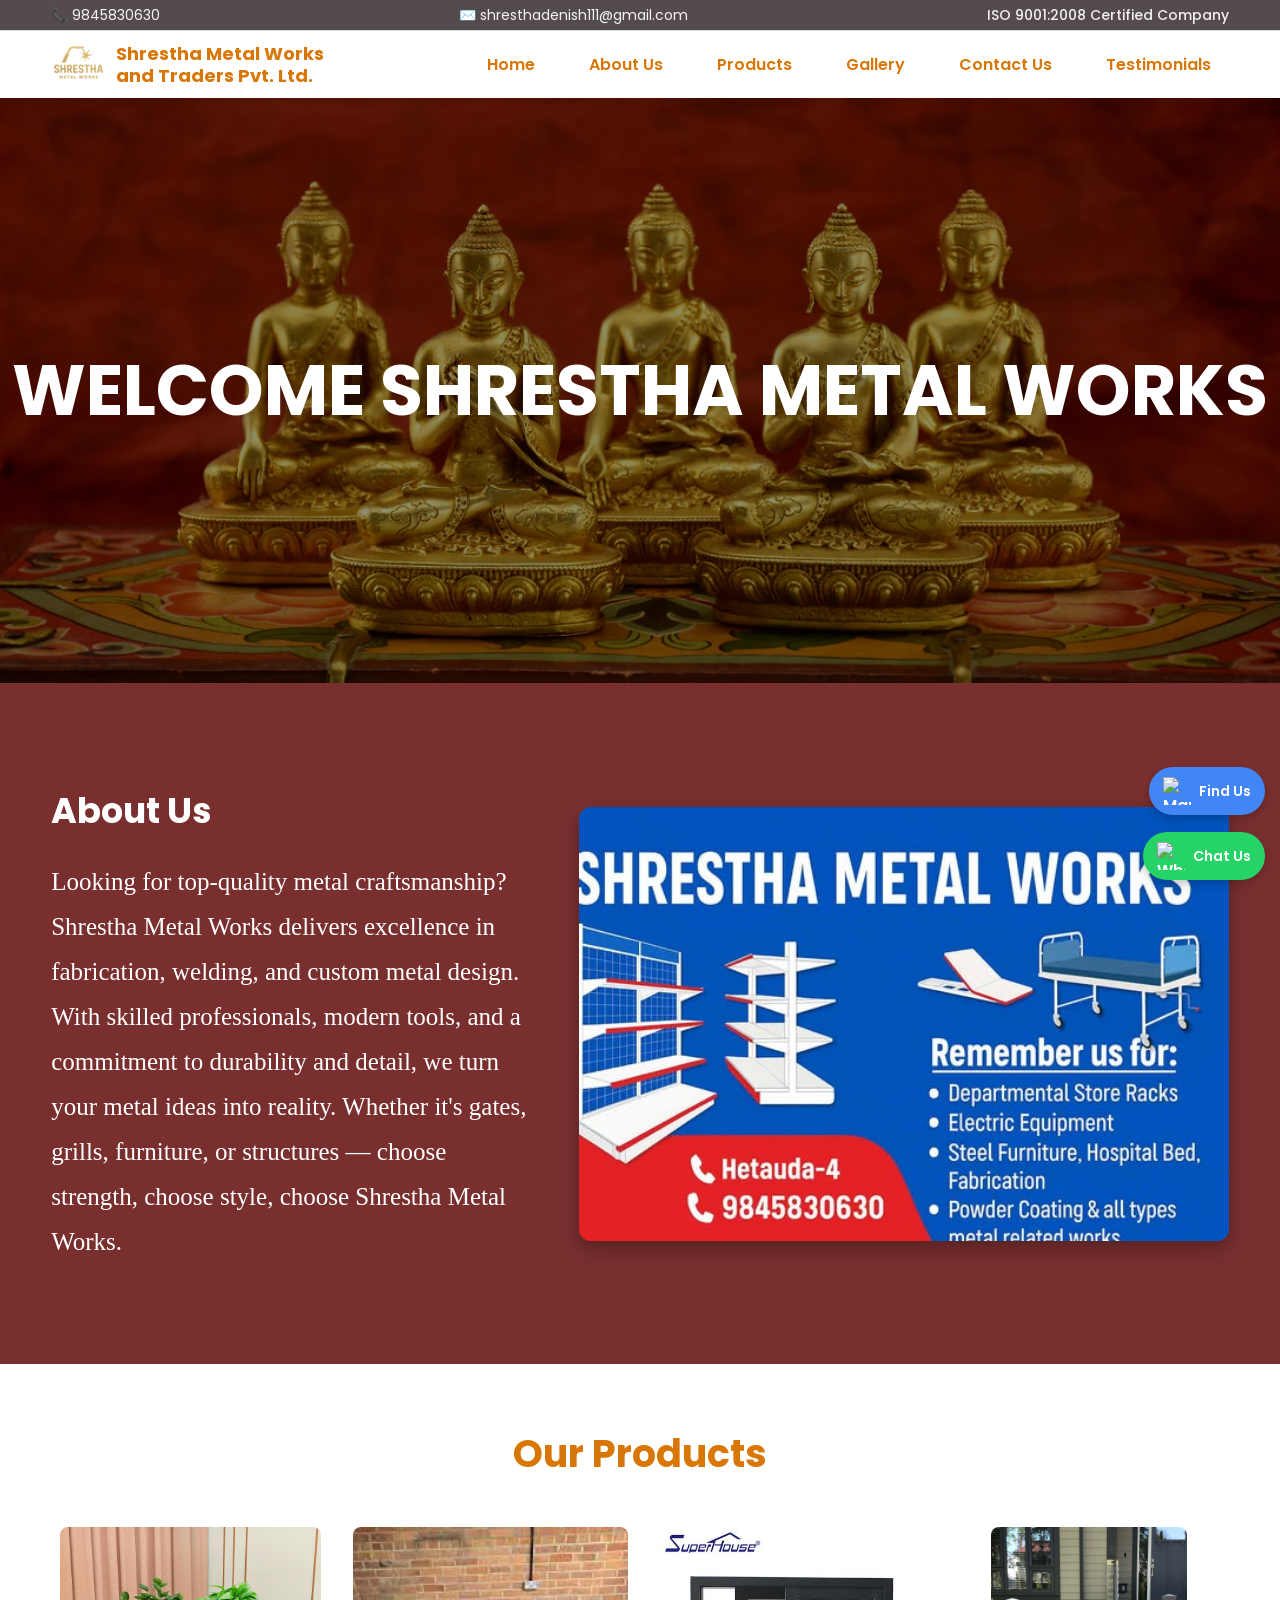
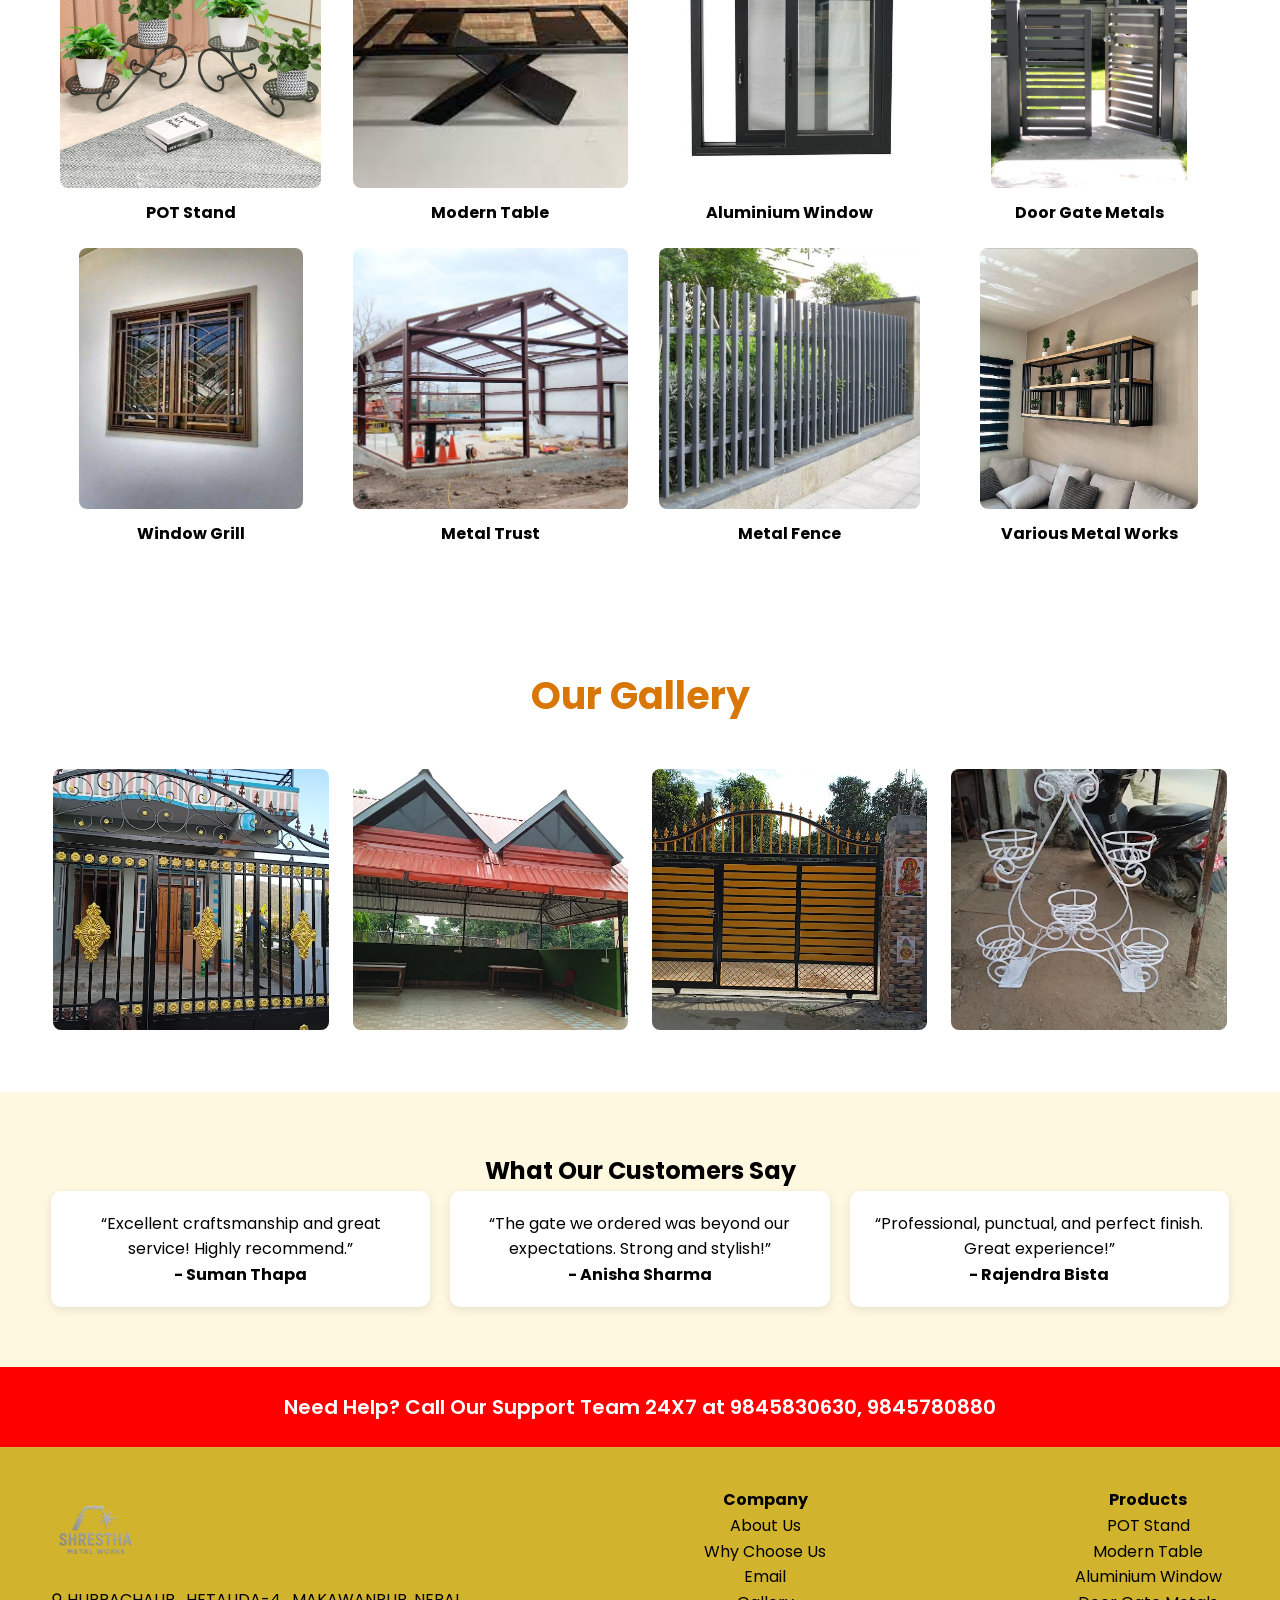
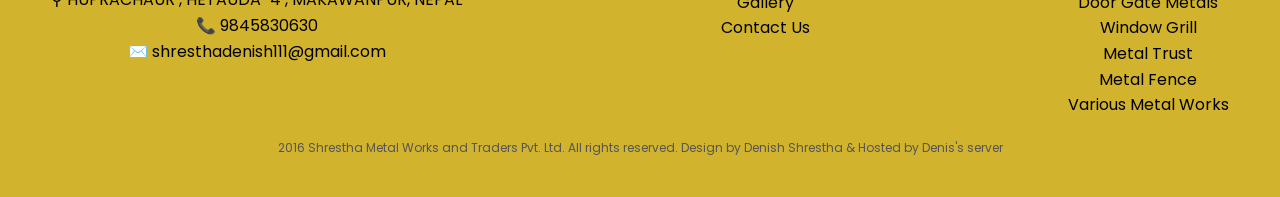
==== commit ac631d4d: "Modified" ====
--- a/index.html
+++ b/index.html
@@ -18,30 +18,34 @@
    </header>
 
 
-  <nav class="main-nav">
+ <nav class="main-nav">
   <div class="container nav-content">
-    <div class="logo" id="home">
-      <img src="shrestha3.png" alt="Shrestha Metal Logo">
+
+    <div class="logo">
+      <img src="shrestha3.png">
+
       <div class="company-name">
-      <h1>Shrestha Metal Works<br>and Traders Pvt. Ltd.</h1>
-    </div>
-
-    <!-- Hamburger icon -->
-    <div class="menu-toggle" id="menu-toggle">&#9776;</div>
-
-    <!-- Navigation menu: START correctly opened and closed -->
+        <h1>Shrestha Metal Works<br>and Traders Pvt. Ltd.</h1>
+      </div>
+    </div>
+
+    <!-- HAMBURGER -->
+    <div class="menu-toggle" id="menu-toggle">
+      ☰
+    </div>
+
+    <!-- MENU -->
     <ul class="menu" id="nav-menu">
       <li><a href="#home">Home</a></li>
       <li><a href="#about">About Us</a></li>
       <li><a href="#products">Products</a></li>
       <li><a href="#gallery">Gallery</a></li>
       <li><a href="#Contact">Contact Us</a></li>
-       <li><a href="#testimonial">Testimonials</a></li>
+      <li><a href="#testimonial">Testimonials</a></li>
     </ul>
-    <!-- Navigation menu: END -->
+
   </div>
 </nav>
-
 
 
 
@@ -52,12 +56,32 @@
 </section>
 
     <section class="about" id="about">
-        <div class="container">
-            <h2>About Us</h2>
-            <p>Looking for top-quality metal craftsmanship? Shrestha Metal Works delivers excellence in fabrication, welding, and custom metal design. With skilled professionals, modern tools, and a commitment to durability and detail, we turn your metal ideas into reality. Whether it's gates, grills, furniture, or structures — choose strength, choose style, choose Shrestha Metal Works.</p>
-            <img src="Adver.jpg" alt="About Image">
-        </div>
-    </section>
+
+  <div class="container">
+
+    <!-- LEFT -->
+    <div class="about-text">
+
+      <h2>About Us</h2>
+
+      <p>
+        Looking for top-quality metal craftsmanship?
+        Shrestha Metal Works delivers excellence in fabrication,
+        welding, and custom metal design. With skilled professionals,
+        modern tools, and a commitment to durability and detail,
+        we turn your metal ideas into reality.
+        Whether it's gates, grills, furniture, or structures —
+        choose strength, choose style, choose Shrestha Metal Works.
+      </p>
+
+    </div>
+
+    <!-- RIGHT -->
+    <img src="Adver.jpg" alt="About Image">
+
+  </div>
+
+</section>
 
     <section class="products" id="products">
         <div class="container">
@@ -77,11 +101,11 @@
                     <p><b>Aluminium Window</b></p>
                 </div>
                 <div class="product-item">
-                    <img src="gate.jpg" alt="Door Gate">
-                    <p><b>Door Gate</b></p>
-                </div>
-                <div class="product-item">
-                    <img src="grill 8.jpg" alt="Window Grill">
+                    <img src="gate.jpg"  alt="Door Gate Metals">
+                    <p><b>Door Gate Metals</b></p>
+                </div>
+                <div class="product-item">
+                    <img src="grill 8.jpg"  alt="Window Grill">
                     <p><b>Window Grill</b></p>
                 </div>
                 <div class="product-item">
@@ -93,24 +117,13 @@
                     <p><b>Metal Fence </b></p>
                 </div>
                 <div class="product-item">
-                    <img src="metal8.jpg" alt="Various Metal Works">
+                    <img src="metal8.jpg"  alt="Various Metal Works">
                     <p><b>Various Metal Works</b></p>
                 </div>
             </div>
         </div>
     </section>
 
-    
-<script>
-  document.addEventListener("DOMContentLoaded", function () {
-    const toggle = document.getElementById("menu-toggle");
-    const menu = document.getElementById("nav-menu");
-
-    toggle.addEventListener("click", function () {
-      menu.classList.toggle("show");
-    });
-  });
-</script>
 
 <section class="gallery" id="gallery">
   <div class="container">
@@ -186,7 +199,7 @@
                     <li><a href="#products">POT Stand</a></li>
                     <li><a href="#products">Modern Table</a></li>
                     <li><a href="#products">Aluminium Window</a></li>
-                    <li><a href="#products">Door Gate</a></li>
+                    <li><a href="#products">Door Gate Metals</a></li>
                     <li><a href="#products">Window Grill</a></li>
                     <li><a href="#products">Metal Trust</a></li>
                     <li><a href="#products">Metal Fence</a></li>
@@ -199,6 +212,6 @@
         </div>
     </footer>
 
-
+<script src="script.js"></script>
 </body>
 </html>
--- a/styles.css
+++ b/styles.css
@@ -1,16 +1,22 @@
 /* =========================
-   GLOBAL FIXES
-========================= */
-
-html {
-  scroll-behavior: smooth;
-}
-
-body {
+   GOOGLE FONT
+========================= */
+@import url('https://fonts.googleapis.com/css2?family=Poppins:wght@300;400;500;600;700&display=swap');
+
+/* =========================
+   BASE STYLES
+========================= */
+
+* {
   margin: 0;
   padding: 0;
-  font-family: Arial, sans-serif;
+  box-sizing: border-box;
+}
+
+body {
+  font-family: 'Poppins', Arial, sans-serif;
   overflow-x: hidden;
+  line-height: 1.6;
 }
 
 img {
@@ -26,8 +32,40 @@
 }
 
 section {
-  padding-left: 15px;
-  padding-right: 15px;
+  padding: 60px 0;
+}
+/* SMOOTH SCROLL */
+
+html {
+  scroll-behavior: smooth;
+}
+
+/* =========================
+   TOP BAR
+========================= */
+
+.top-bar {
+  background: rgb(84, 76, 76);
+  padding: 4px 0;   /* smaller height */
+  border-bottom: 1px solid #ddd;
+  font-size: 14px;
+}
+
+.top-bar .container {
+  display: flex;
+  justify-content: space-between;
+  align-items: center;
+  flex-wrap: wrap;
+}
+
+.top-bar a {
+  text-decoration: none;
+  color: rgb(246, 243, 243);
+}
+
+.iso {
+  font-weight: 500;
+  color: hsl(0, 14%, 95%);
 }
 
 /* =========================
@@ -35,18 +73,21 @@
 ========================= */
 
 .main-nav {
-  background: whitesmoke;
-  color: orange;
-  padding: 10px 0;
+  background: white;
+  padding: 6px 0;
+  position: sticky;
+  top: 0;
+  z-index: 1000;
+  box-shadow: 0 2px 8px rgba(0,0,0,0.08);
 }
 
 .nav-content {
   display: flex;
   justify-content: space-between;
   align-items: center;
-  flex-wrap: wrap;
-}
-
+}
+
+/* LOGO SECTION */
 .logo {
   display: flex;
   align-items: center;
@@ -54,157 +95,308 @@
 }
 
 .logo img {
-  width: 60px;
+  width: 55px;
 }
 
 .company-name h1 {
   font-size: 18px;
-  margin: 0;
-  color: orange;
-  line-height: 1.3;
-}
+  line-height: 1.2;
+  color: #d97706;
+  font-weight: 700;
+}
+
+/* MENU */
 
 .menu {
   display: flex;
-  gap: 25px;
-  list-style: none;
+
+  flex-direction: row;   /* horizontal */
+
+  align-items: center;
+
+  justify-content: center;
+
+  gap: 18px;
+
+  list-style: none;   /* remove bullets */
+
+  margin-left: auto;
+
   padding: 0;
-  margin: 0;
-}
+}
+/* MENU LINKS */
+
+/* MENU LINKS */
 
 .menu li a {
-  color: orange;
+
   text-decoration: none;
-  font-weight: bold;
-  transition: 0.3s ease;
-}
+
+  font-size: 16px;
+
+  font-weight: 600;
+
+  color: #d97706;
+
+  padding: 10px 18px;
+
+  border-radius: 8px;
+
+  transition: all 0.3s ease;
+
+  display: inline-block;
+}
+
+/* HOVER EFFECT */
 
 .menu li a:hover {
-  background-color: orangered;
+
+  background: #e07b07;
+
   color: white;
-  padding: 5px 10px;
-  border-radius: 4px;
-}
-
+
+  transform: scale(1.1);
+
+  box-shadow: 0 4px 10px rgba(55, 55, 54, 0.4);
+}
+
+/* CLICK EFFECT */
+
+.menu li a:active {
+
+  transform: scale(0.95);
+}
+
+
+/* HAMBURGER */
 .menu-toggle {
   display: none;
-  font-size: 30px;
+  font-size: 28px;
   cursor: pointer;
-  color: orange;
-}
-
-/* =========================
-   HERO SECTION
+  color: #d97706;
+}
+
+
+
+/* =========================
+   HERO
 ========================= */
 
 .hero {
-  position: relative;
-  width: 100%;
-  height: 400px;
-  background-image: url('buddha.webp');
+  height: 65vh;
+  background:
+  linear-gradient(rgba(0,0,0,0.45), rgba(0,0,0,0.45)),
+  url('buddha.webp');
+
   background-size: cover;
   background-position: center;
   background-repeat: no-repeat;
+
   display: flex;
   justify-content: center;
   align-items: center;
 }
 
-.hero-text {
-  position: absolute;
-  bottom: 30px;
-  left: 50px;
-  background: rgba(0, 0, 0, 0.5);
+.hero-text h1 {
   color: white;
-  padding: 15px 30px;
-  border-radius: 5px;
-}
-
-.hero-text h1 {
-  margin: 0;
-  font-size: 28px;
-}
-
-/* =========================
-   PRODUCTS
-========================= */
-
-.product-grid {
-  display: grid;
-  grid-template-columns: repeat(auto-fit, minmax(220px, 1fr));
-  gap: 20px;
-}
-
-.product-item {
+  font-size: 70px;
   text-align: center;
-}
-
-.product-item img {
-  width: 100%;
-  height: 205px;
-  object-fit: cover;
-  border: 1px solid #ccc;
-  transition: transform 0.3s ease;
-}
-
-.product-item img:hover {
-  transform: scale(1.05);
-}
-
-/* =========================
-   GALLERY
-========================= */
-
-.gallery {
-  padding: 50px 0;
-  background: #f9f9f9;
-}
-
+  font-weight: 700;
+}
+
+/* =========================
+   ABOUT SECTION
+========================= */
+
+.about {
+  background: #7a2f2f;
+  color: white;
+  padding: 100px 0;
+}
+
+.about .container {
+
+  display: flex;
+
+  justify-content: space-between;
+
+  align-items: center;
+
+  gap: 40px;
+}
+
+/* LEFT SIDE TEXT */
+
+.about-text {
+  flex: 1;
+}
+
+.about-text h2 {
+  font-size: 35px;
+  margin-bottom: 20px;
+}
+
+.about-text p {
+  font-size: 25px;
+  line-height: 1.8;
+  font-family: 'Times New Roman', Times, serif;
+}
+
+/* RIGHT SIDE IMAGE */
+
+.about img {
+
+  width: 650px;
+
+  border-radius: 12px;
+
+  box-shadow: 0 8px 20px rgba(0,0,0,0.3);
+}
+
+/* =========================
+   HEADINGS CENTER
+========================= */
+
+.products h2,
+.gallery h2 {
+  text-align: center;
+  font-size: 38px;
+  margin-bottom: 40px;
+  color: #d97706;
+}
+
+
+
+/* =========================
+   GRID LAYOUT (4 COLUMN)
+========================= */
+
+.product-grid,
 .gallery-grid {
   display: grid;
-  grid-template-columns: repeat(auto-fit, minmax(220px, 1fr));
+  grid-template-columns: repeat(4, 1fr);
   gap: 20px;
-}
-
+
+  max-width: 1200px;
+  margin: 0 auto;
+
+  justify-items: center;
+}
+
+/* =========================
+   PRODUCT CARD FIX
+========================= */
+
+.product-item {
+  display: flex;
+  flex-direction: column;
+  align-items: center;
+}
+
+/* =========================
+   IMAGE UNIFORM SIZE
+========================= */
+
+.product-item img,
 .gallery-grid img {
   width: 100%;
-  height: 200px;
+  height: 265px;
+
   object-fit: cover;
-  border: 2px solid #ccc;
-  transition: transform 0.3s ease;
-}
-
+  object-position: center;
+
+  border-radius: 10px;
+  border: 2px solid transparent;
+
+  transition: all 0.3s ease;
+}
+
+/* =========================
+   HOVER EFFECT (ZOOM + ORANGE BORDER)
+========================= */
+
+.product-item img:hover,
 .gallery-grid img:hover {
-  transform: scale(1.05);
-}
-
+  transform: scale(1.08);
+
+  border: 3px solid orange;
+
+  box-shadow: 0 10px 20px rgba(0,0,0,0.25);
+
+  cursor: pointer;
+}
+
+/* =========================
+   PRODUCT TEXT CENTER
+========================= */
+
+.product-item p {
+  text-align: center;
+  margin-top: 10px;
+  font-weight: 600;
+}
+
+/* =========================
+   CALL SUPPORT BAR
+========================= */
+
+.call-support {
+  text-align: center;
+  background: red;
+  padding: 24px 0;   /* small height */
+  font-size: 20px;
+  font-weight: 600;
+  color: white;
+  transition: 0.3s ease;
+}
+
+/* HOVER EFFECT */
+
+.call-support:hover {
+  background: white;
+  color: red;
+  cursor: pointer;
+}
+
+/* FOOTER LOGO SIZE */
+
+.footer-left img {
+  width: 90px;   /* adjust smaller */
+  height: auto;
+  margin-bottom: 10px;
+}
+/* =========================
+   MOBILE RESPONSIVE
+========================= */
+
+@media (max-width: 768px) {
+
+  .product-grid,
+  .gallery-grid {
+    grid-template-columns: repeat(2, 1fr);
+  }
+
+}
 /* =========================
    TESTIMONIALS
 ========================= */
 
 .testimonials {
   background: #fff8e1;
-  padding: 50px 0;
   text-align: center;
 }
 
 .testimonial-grid {
   display: grid;
   grid-template-columns: repeat(auto-fit, minmax(250px, 1fr));
-  gap: 30px;
+  gap: 20px;
 }
 
 .testimonial {
   background: white;
-  border: 1px solid #ddd;
   padding: 20px;
   border-radius: 10px;
-  box-shadow: 0 2px 8px rgba(0,0,0,0.05);
-  transition: transform 0.3s;
-}
-
-.testimonial:hover {
-  transform: translateY(-5px);
+  box-shadow: 0 3px 10px rgba(0,0,0,0.1);
 }
 
 /* =========================
@@ -214,33 +406,45 @@
 .whatsapp-float,
 .map-float {
   position: fixed;
-  right: 20px;
+  right: 15px;
+  display: flex;
+  align-items: center;
+  gap: 8px;
+  padding: 10px 14px;
+  border-radius: 40px;
   color: white;
-  padding: 10px 15px;
-  border-radius: 30px;
-  display: flex;
-  align-items: center;
-  gap: 8px;
   text-decoration: none;
-  font-weight: bold;
-  box-shadow: 0 2px 10px rgba(0,0,0,0.2);
-  z-index: 100;
+  font-weight: 600;
+  z-index: 999;
+  box-shadow: 0 4px 10px rgba(0,0,0,0.2);
+  transition: 0.3s ease;
 }
 
 .whatsapp-float {
   bottom: 20px;
-  background-color: #25D366;
+  background: #25D366;
 }
 
 .map-float {
-  bottom: 80px;
-  background-color: #4285F4;
+  bottom: 85px;
+  background: #4285F4;
 }
 
 .whatsapp-float img,
 .map-float img {
-  width: 24px;
-  height: 24px;
+  width: 28px;
+  height: 28px;
+}
+
+.whatsapp-float:hover,
+.map-float:hover {
+  transform: scale(1.05);
+}
+
+.whatsapp-float span,
+.map-float span {
+  display: inline;
+  font-size: 14px;
 }
 
 /* =========================
@@ -249,7 +453,8 @@
 
 footer {
   background: #d1b32e;
-  padding: 40px 0 20px;
+  padding: 40px 0;
+  text-align: center;
 }
 
 .footer-content {
@@ -260,16 +465,12 @@
 
 .footer-links ul {
   list-style: none;
-  padding: 0;
-}
-
-.footer-links li {
-  margin: 5px 0;
 }
 
 .footer-links a {
+  text-decoration: none;
   color: black;
-  text-decoration: none;
+  transition: 0.3s;
 }
 
 .footer-links a:hover {
@@ -277,49 +478,54 @@
 }
 
 .footer-bottom {
-  text-align: center;
+  margin-top: 20px;
   font-size: 12px;
   color: #555;
-  margin-top: 20px;
-}
-
-/* =========================
-   MOBILE RESPONSIVE
-========================= */
-
-@media (max-width: 768px) {
-
-  .top-bar .container {
-    flex-direction: column;
-    text-align: center;
-    gap: 5px;
-  }
-
-  .nav-content {
-    flex-direction: row;
-    justify-content: space-between;
-    align-items: center;
-  }
-
-  .logo {
-    width: 100%;
-    justify-content: space-between;
-  }
-
-  .company-name h1 {
-    font-size: 14px;
-  }
+}
+
+/* =========================
+   ANIMATION
+========================= */
+
+@keyframes fadeIn {
+  from { opacity: 0; transform: translateY(20px); }
+  to { opacity: 1; transform: translateY(0); }
+}
+
+/* =========================
+   MOBILE NAVBAR FIX
+========================= */
+
+@media screen and (max-width: 768px) {
 
   .menu-toggle {
     display: block;
+    font-size: 30px;
+    cursor: pointer;
+    color: #d97706;
+  }
+
+  .nav-content {
+    position: relative;
   }
 
   .menu {
-    display: none;
+    display: none;   /* IMPORTANT */
+
+    position: absolute;
+    top: 100%;
+    left: 0;
+
+    width: 100%;
+
     flex-direction: column;
-    width: 100%;
     background: white;
-    margin-top: 10px;
+
+    padding: 10px 0;
+
+    box-shadow: 0 5px 10px rgba(0,0,0,0.1);
+
+    z-index: 999;
   }
 
   .menu.show {
@@ -328,7 +534,7 @@
 
   .menu li {
     width: 100%;
-    border-bottom: 1px solid #ddd;
+    text-align: center;
   }
 
   .menu li a {
@@ -336,58 +542,8 @@
     padding: 15px;
   }
 
-  .hero {
-    height: 250px;
-  }
-
-  .hero-text {
-    left: 15px;
-    right: 15px;
-    bottom: 20px;
-    padding: 10px;
-  }
-
   .hero-text h1 {
-    font-size: 18px;
-    text-align: center;
-  }
-
-  .product-item img {
-    height: 180px;
-  }
-
-  .gallery-grid img {
-    height: 180px;
-  }
-
-  .footer-content {
-    flex-direction: column;
-    text-align: center;
-    gap: 20px;
-  }
-
-  .whatsapp-float,
-  .map-float {
-    padding: 8px 12px;
-    font-size: 13px;
-  }
-
-  .whatsapp-float img,
-  .map-float img {
-    width: 20px;
-    height: 20px;
-  }
-
-  h1 {
-    font-size: 22px;
-  }
-
-  h2 {
-    font-size: 20px;
-  }
-
-  p {
-    font-size: 15px;
-    line-height: 1.6;
-  }
+    font-size: 28px;
+  }
+
 }
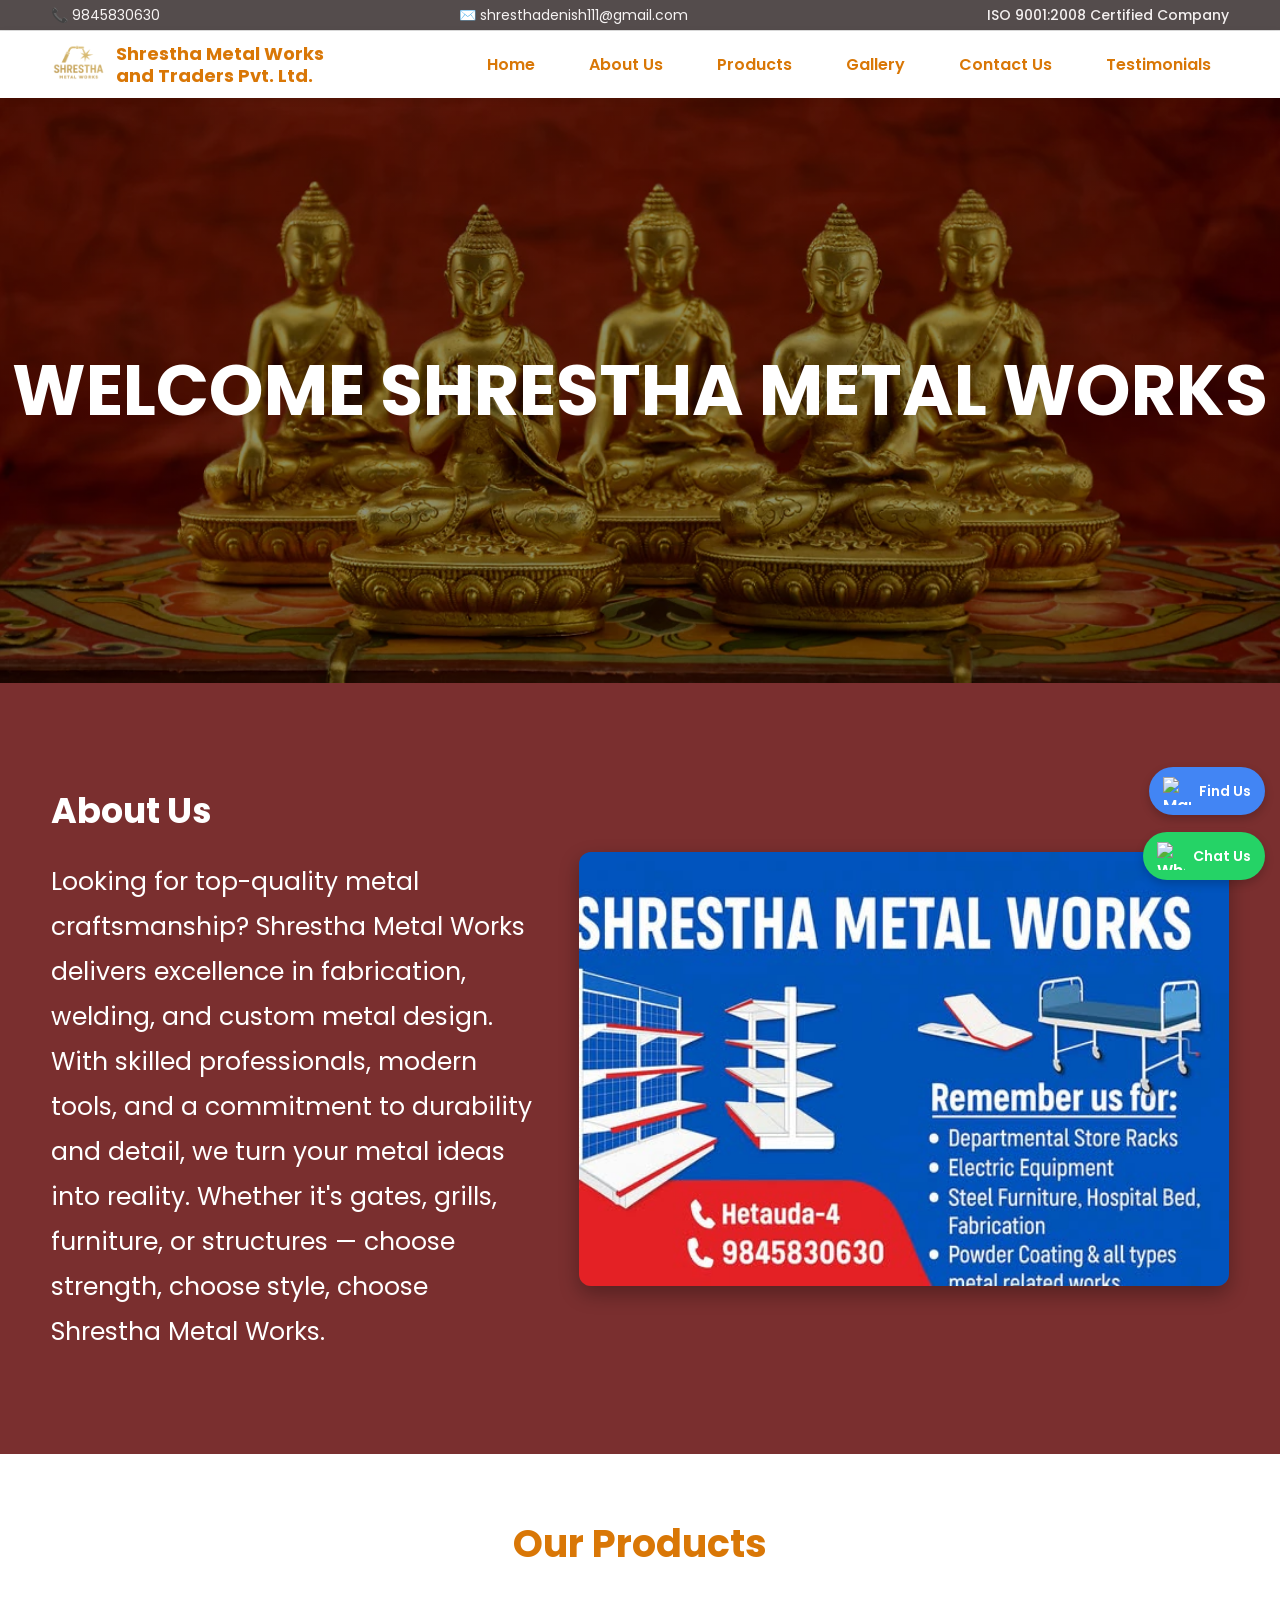
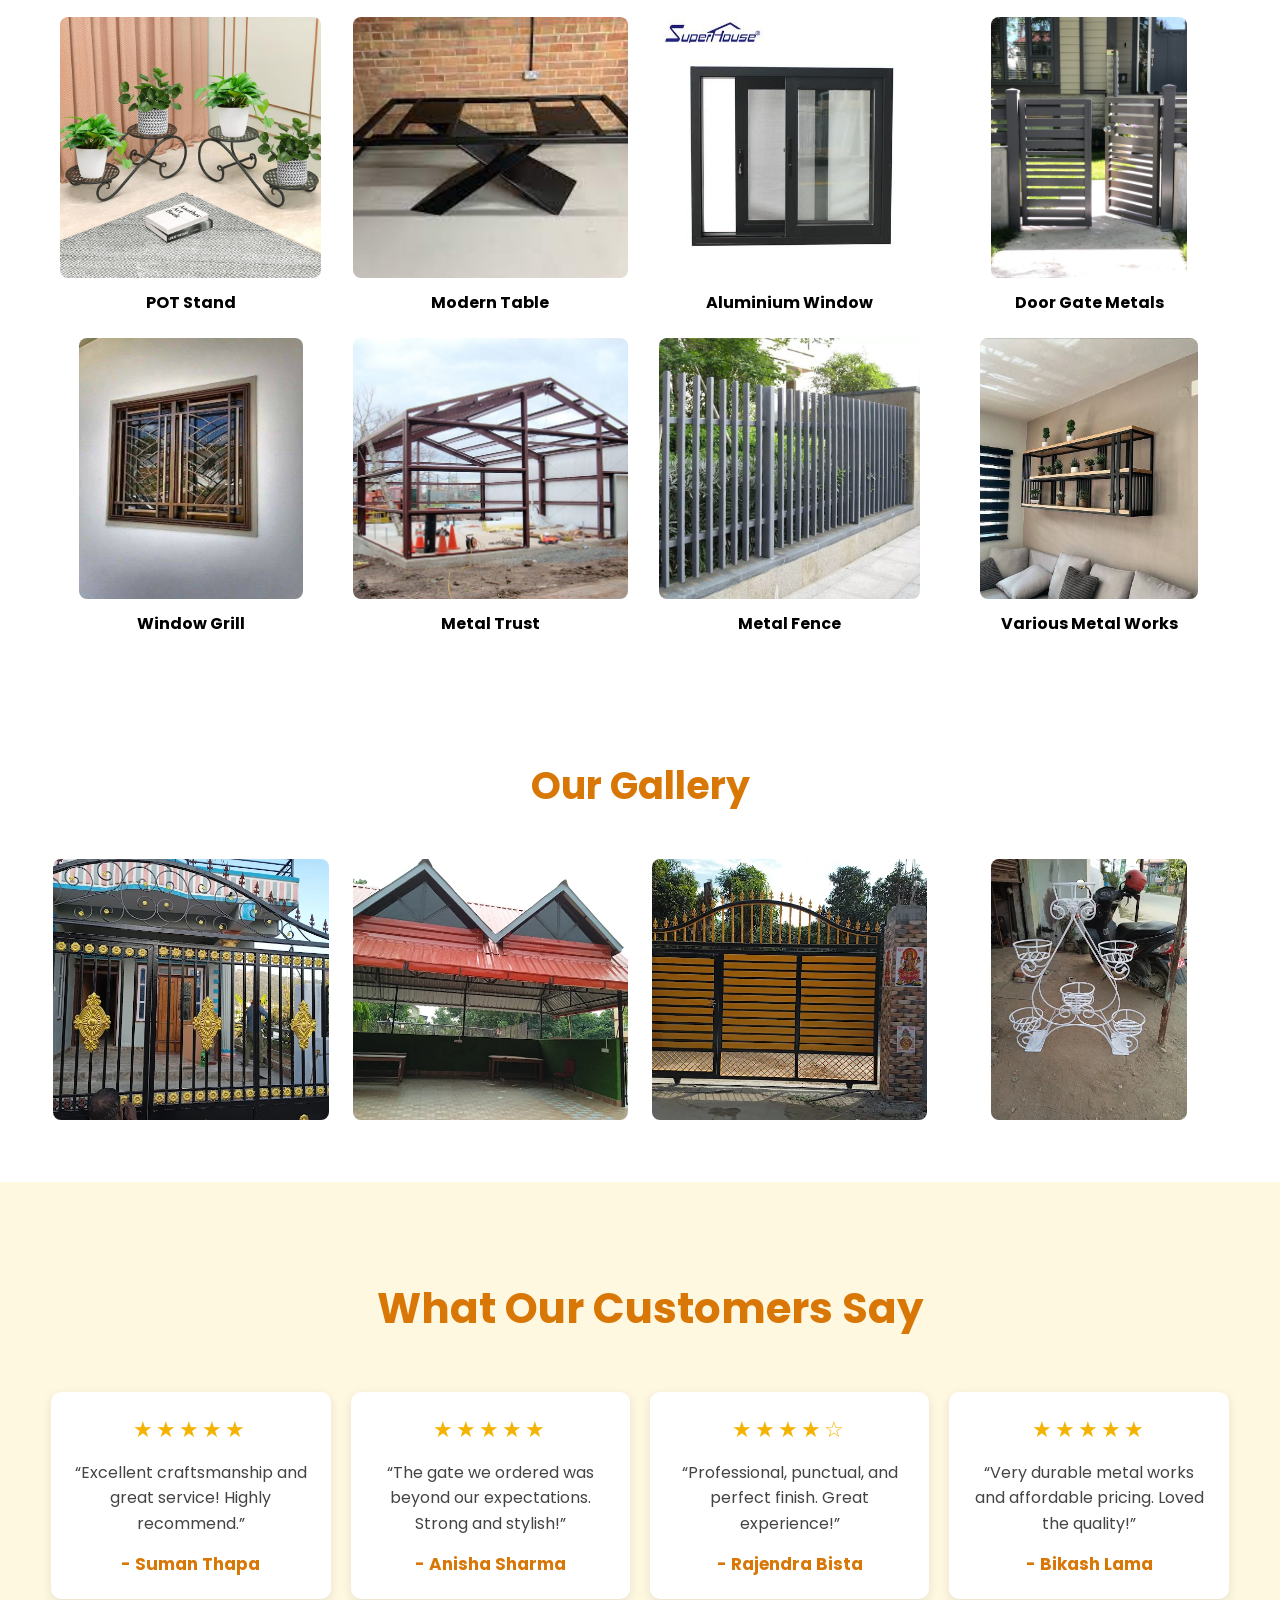
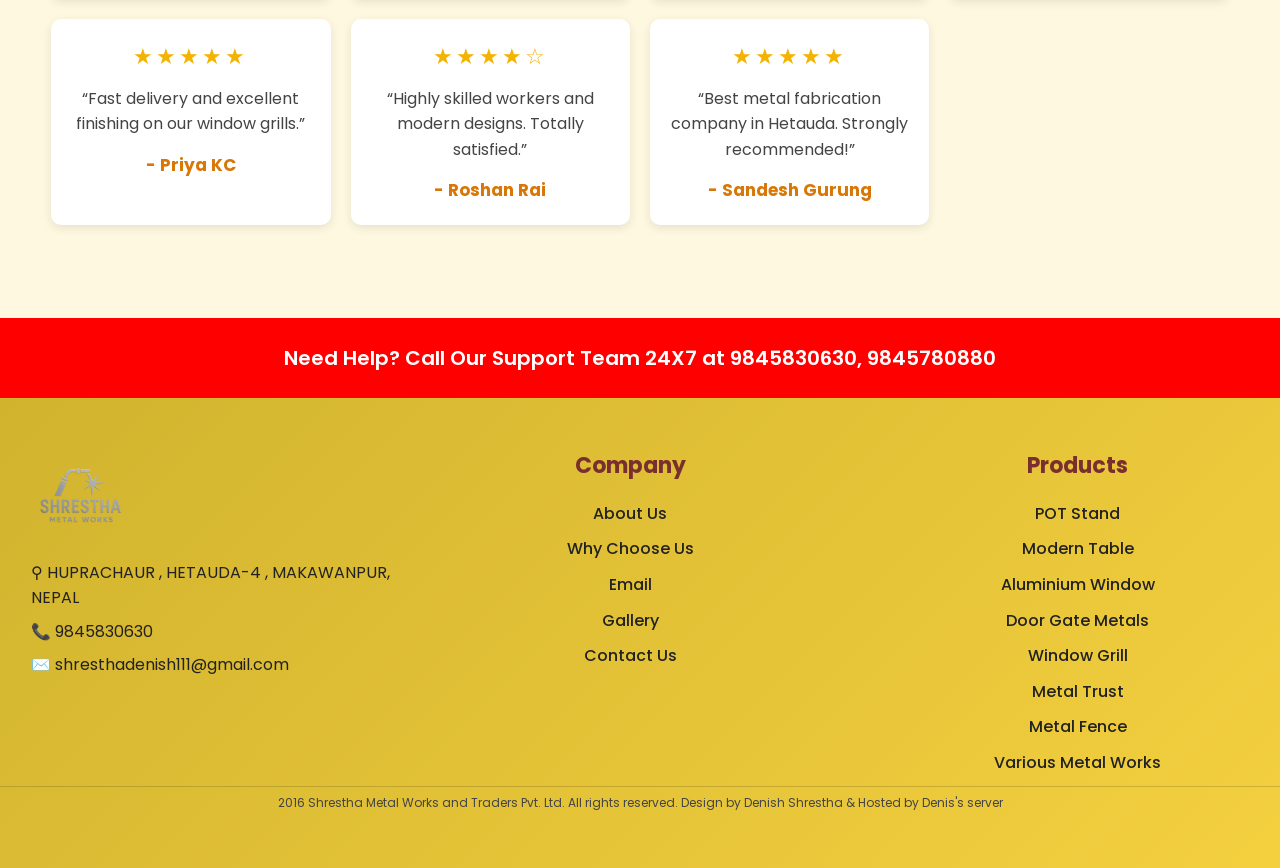
==== commit 311877a6: "Final" ====
--- a/index.html
+++ b/index.html
@@ -8,6 +8,11 @@
     <link rel="shortcut icon" type="s-icon" href="the best.png">
 </head>
 <body>
+  <!-- LOADER -->
+<div id="loader">
+  <div class="spinner"></div>
+  <h2>Shrestha Metal Works</h2>
+</div>
 
    <header class="top-bar">
   <div class="container">
@@ -20,9 +25,10 @@
 
  <nav class="main-nav">
   <div class="container nav-content">
+    
 
     <div class="logo">
-      <img src="shrestha3.png">
+      <a href="index.html"><img src="shrestha3.png" alt="logo"></a>
 
       <div class="company-name">
         <h1>Shrestha Metal Works<br>and Traders Pvt. Ltd.</h1>
@@ -88,36 +94,45 @@
             <h2>Our Products</h2>
             <div class="product-grid">
                 <div class="product-item">
-                    <img src="pot2.jpg" alt="POT Frame">
+                  <a href="product/product-pot.html">
+                    <img src="pot2.jpg" alt="POT Frame"></a>
                     <p><strong>POT Stand</strong></p>
 
                 </div>
                 <div class="product-item">
-                    <img src="table.jpg" alt="Modern Table">
+                  <a href="product/product-table.html">
+                    <img src="table.jpg" alt="Modern Table"></a>
                     <p><b>Modern Table</b></p>
-                </div>
-                <div class="product-item">
-                    <img src="window 4.jpg" alt="Aluminium Window">
+                  
+                </div>
+                <div class="product-item">
+                  <a href="product/product-window.html">
+                    <img src="window 4.jpg" alt="Aluminium Window"></a>
                     <p><b>Aluminium Window</b></p>
                 </div>
                 <div class="product-item">
-                    <img src="gate.jpg"  alt="Door Gate Metals">
+                  <a href="product/product-gate.html">
+                    <img src="gate.jpg"  alt="Door Gate Metals"></a>
                     <p><b>Door Gate Metals</b></p>
                 </div>
                 <div class="product-item">
-                    <img src="grill 8.jpg"  alt="Window Grill">
+                  <a href="product/product-grill.html">
+                    <img src="grill 8.jpg"  alt="Window Grill"></a>
                     <p><b>Window Grill</b></p>
                 </div>
                 <div class="product-item">
-                    <img src="trust2.jpg" alt="Metal Trust Design">
+                  <a href="product/product-trust.html">
+                    <img src="trust2.jpg" alt="Metal Trust Design"></a>
                     <p><b>Metal Trust</b></p>
                 </div>
                 <div class="product-item">
-                    <img src="fence.jpg" alt="Metal Fence">
+                  <a href="product/product-fence.html">
+                    <img src="fence.jpg" alt="Metal Fence"></a>
                     <p><b>Metal Fence </b></p>
                 </div>
                 <div class="product-item">
-                    <img src="metal8.jpg"  alt="Various Metal Works">
+                  <a href="product/product-misc.html">
+                    <img src="metal8.jpg"  alt="Various Metal Works"></a>
                     <p><b>Various Metal Works</b></p>
                 </div>
             </div>
@@ -129,10 +144,10 @@
   <div class="container">
     <h2>Our Gallery</h2>
     <div class="gallery-grid">
-      <img src="unnamed.webp" alt="Metal Work Sample 1">
-      <img src="unnamed (1).webp" alt="Custom Design 2">
-      <img src="unnamed (2).webp" alt="Grill Sample">
-      <img src="unnamed (3).webp" alt="Modern Table Fabrication">
+      <a href="gallery/gallery1.html"> <img src="unnamed.webp" alt="Metal Work Sample 1"> </a>
+      <a href="gallery/gallery2.html"> <img src="unnamed (1).webp" alt="Custom Design 2"> </a>
+      <a href="gallery/gallery3.html"> <img src="unnamed (2).webp" alt="Grill Sample"> </a>
+      <a href="gallery/gallery4.html"> <img src="unnamed (3).webp" alt="Modern Table Fabrication"> </a>
     </div>
   </div>
 </section>
@@ -153,20 +168,53 @@
 
 <section class="testimonials" id="testimonial">
   <div class="container">
+
     <h2>What Our Customers Say</h2>
+
     <div class="testimonial-grid">
-      <div class="testimonial">
+
+      <div class="testimonial">
+        <div class="stars">★★★★★</div>
         <p>“Excellent craftsmanship and great service! Highly recommend.”</p>
         <h4>- Suman Thapa</h4>
       </div>
-      <div class="testimonial">
+
+      <div class="testimonial">
+        <div class="stars">★★★★★</div>
         <p>“The gate we ordered was beyond our expectations. Strong and stylish!”</p>
         <h4>- Anisha Sharma</h4>
       </div>
-      <div class="testimonial">
+
+      <div class="testimonial">
+        <div class="stars">★★★★☆</div>
         <p>“Professional, punctual, and perfect finish. Great experience!”</p>
         <h4>- Rajendra Bista</h4>
       </div>
+
+      <div class="testimonial">
+        <div class="stars">★★★★★</div>
+        <p>“Very durable metal works and affordable pricing. Loved the quality!”</p>
+        <h4>- Bikash Lama</h4>
+      </div>
+
+      <div class="testimonial">
+        <div class="stars">★★★★★</div>
+        <p>“Fast delivery and excellent finishing on our window grills.”</p>
+        <h4>- Priya KC</h4>
+      </div>
+
+      <div class="testimonial">
+        <div class="stars">★★★★☆</div>
+        <p>“Highly skilled workers and modern designs. Totally satisfied.”</p>
+        <h4>- Roshan Rai</h4>
+      </div>
+
+      <div class="testimonial">
+        <div class="stars">★★★★★</div>
+        <p>“Best metal fabrication company in Hetauda. Strongly recommended!”</p>
+        <h4>- Sandesh Gurung</h4>
+      </div>
+
     </div>
   </div>
 </section>
@@ -178,7 +226,7 @@
     <footer>
         <div class="container footer-content" id="Contact">
             <div class="footer-left">
-                <img src="Shrestha.png" alt="Shrestha Metal Logo">
+                <a href="index.html"><img src="Shrestha.png" alt="Shrestha Metal Logo"></a>
                 <p>⚲ HUPRACHAUR , HETAUDA-4 , MAKAWANPUR, NEPAL</p>
                 <p>📞 9845830630</p>
                 <p>✉️ shresthadenish111@gmail.com</p>
@@ -196,14 +244,14 @@
             <div class="footer-links">
                 <h4>Products</h4>
                 <ul>
-                    <li><a href="#products">POT Stand</a></li>
-                    <li><a href="#products">Modern Table</a></li>
-                    <li><a href="#products">Aluminium Window</a></li>
-                    <li><a href="#products">Door Gate Metals</a></li>
-                    <li><a href="#products">Window Grill</a></li>
-                    <li><a href="#products">Metal Trust</a></li>
-                    <li><a href="#products">Metal Fence</a></li>
-                    <li><a href="#products">Various Metal Works</a></li>
+                    <li><a href="product/product-pot.html">POT Stand</a></li>
+                    <li><a href="product/product-table.html">Modern Table</a></li>
+                    <li><a href="product/product-window.html">Aluminium Window</a></li>
+                    <li><a href="product/product-gate.html">Door Gate Metals</a></li>
+                    <li><a href="product/product-grill.html">Window Grill</a></li>
+                    <li><a href="product/product-trust.html">Metal Trust</a></li>
+                    <li><a href="product/product-fence.html">Metal Fence</a></li>
+                    <li><a href="product/product-misc.html">Various Metal Works</a></li>
                 </ul>
             </div>
         </div>
--- a/styles.css
+++ b/styles.css
@@ -2,6 +2,7 @@
    GOOGLE FONT
 ========================= */
 @import url('https://fonts.googleapis.com/css2?family=Poppins:wght@300;400;500;600;700&display=swap');
+
 
 /* =========================
    BASE STYLES
@@ -239,7 +240,6 @@
 .about-text p {
   font-size: 25px;
   line-height: 1.8;
-  font-family: 'Times New Roman', Times, serif;
 }
 
 /* RIGHT SIDE IMAGE */
@@ -256,6 +256,17 @@
 /* =========================
    HEADINGS CENTER
 ========================= */
+.product-item img,
+.gallery-grid img {
+  cursor: pointer;
+  transition: 0.3s ease;
+}
+
+.product-item img:hover,
+.gallery-grid img:hover {
+  transform: scale(1.08);
+  box-shadow: 0 10px 20px rgba(0,0,0,0.3);
+}
 
 .products h2,
 .gallery h2 {
@@ -358,25 +369,338 @@
   cursor: pointer;
 }
 
-/* FOOTER LOGO SIZE */
+/* =========================
+   FOOTER
+========================= */
+
+footer {
+  background: linear-gradient(135deg, #d1b32e, #f4d03f);
+  padding: 50px 0;
+  color: #222;
+}
+
+/* FOOTER LAYOUT */
+
+.footer-content {
+  display: flex;
+  justify-content: space-between;
+  align-items: flex-start;
+  flex-wrap: wrap;
+  gap: 40px;
+}
+
+/* LEFT SIDE */
+
+.footer-left {
+  flex: 1;
+  margin-left: -20px; /* little more left */
+  transition: 0.3s ease;
+  text-align: left;
+}
+
+/* LOGO */
 
 .footer-left img {
-  width: 90px;   /* adjust smaller */
+  width: 100px;
+  margin-bottom: 12px;
+
+  transition: transform 0.4s ease;
+}
+
+/* LOGO HOVER */
+
+.footer-left img:hover {
+  transform: scale(1.12) rotate(3deg);
+}
+
+/* CENTER COMPANY */
+
+.footer-links {
+  flex: 1;
+  text-align: center;
+}
+
+/* PRODUCTS LITTLE RIGHT */
+
+.footer-links:last-child {
+  position: relative;
+  left: 35px;
+}
+
+/* TITLES */
+
+.footer-links h4 {
+  font-size: 22px;
+  margin-bottom: 18px;
+  color: #7a2f2f;
+}
+
+/* LINKS */
+
+.footer-links ul {
+  list-style: none;
+}
+
+.footer-links ul li {
+  margin-bottom: 10px;
+}
+
+/* LINK STYLE */
+
+.footer-links a {
+  text-decoration: none;
+  color: #222;
+  font-weight: 500;
+
+  transition: all 0.3s ease;
+
+  display: inline-block;
+}
+
+/* ZOOM EFFECT */
+
+.footer-links a:hover {
+  color: white;
+
+  transform: scale(1.12) translateX(5px);
+
+  text-shadow: 0 3px 8px rgba(0,0,0,0.3);
+}
+
+/* FOOTER LEFT TEXT */
+
+.footer-left p {
+  margin-bottom: 8px;
+  transition: 0.3s ease;
+}
+
+.footer-left p:hover {
+  transform: translateX(5px);
+  color: white;
+}
+
+/* FOOTER BOTTOM */
+
+.footer-bottom {
+  text-align: center;
+  font-size: 12px;
+  color: #444;
+
+  padding: 6px 0;
+  margin: 0;
+
+  border-top: 1px solid rgba(0,0,0,0.15);
+}
+.container {
+  flex: 1;
+}
+
+/* =========================
+   TESTIMONIALS
+========================= */
+
+.testimonials {
+  background: #fff8e1;
+  text-align: center;
+  padding: 93px 0;
+}
+
+/* HEADING */
+.testimonials h2 {
+  font-size: 42px;
+  color: #d97706;
+  margin-bottom: 50px;
+
+  position: relative;
+  left: 10px; /* little bit right */
+}
+
+/* GRID */
+.testimonial-grid {
+  display: grid;
+  grid-template-columns: repeat(auto-fit, minmax(260px, 1fr));
+  gap: 25px;
+}
+
+/* CARD */
+.testimonial {
+  background: white;
+  padding: 25px;
+  border-radius: 14px;
+
+  box-shadow: 0 4px 12px rgba(0,0,0,0.1);
+
+  transition: all 0.35s ease;
+}
+
+/* HOVER EFFECT */
+.testimonial:hover {
+  transform: translateY(-12px) scale(1.03);
+
+  background: #fff3e0;
+
+  box-shadow: 0 12px 25px rgba(0,0,0,0.2);
+
+  cursor: pointer;
+}
+
+/* STARS */
+.stars {
+  color: #f5b301;
+  font-size: 22px;
+  margin-bottom: 12px;
+  letter-spacing: 3px;
+}
+
+/* REVIEW TEXT */
+.testimonial p {
+  font-size: 16px;
+  margin-bottom: 15px;
+  color: #444;
+}
+
+/* NAME */
+.testimonial h4 {
+  color: #d97706;
+  font-size: 17px;
+}
+/* =========================
+   LOADING SCREEN
+========================= */
+
+#loader {
+  position: fixed;
+  width: 100%;
+  height: 100vh;
+
+  background: #111;
+
+  display: flex;
+  flex-direction: column;
+
+  justify-content: center;
+  align-items: center;
+
+  z-index: 99999;
+
+  transition: opacity 0.6s ease, visibility 0.6s ease;
+}
+
+/* SPINNER */
+
+.spinner {
+  width: 70px;
+  height: 70px;
+
+  border: 6px solid #444;
+  border-top: 6px solid orange;
+
+  border-radius: 50%;
+
+  animation: spin 1s linear infinite;
+
+  margin-bottom: 20px;
+}
+
+/* TEXT */
+
+#loader h2 {
+  color: white;
+  font-size: 28px;
+  letter-spacing: 2px;
+}
+
+/* SPIN ANIMATION */
+
+@keyframes spin {
+  100% {
+    transform: rotate(360deg);
+  }
+}
+
+/* HIDE LOADER */
+
+.loader-hidden {
+  opacity: 0;
+  visibility: hidden;
+}
+
+
+
+/* PRODUCT DESCRIPTION */
+
+.product-page p {
+  font-size: 18px;
+  color: #444;
+  max-width: 700px;
+  margin: auto;
+  line-height: 1.6;
+}
+
+.product-page a {
+  display: inline-block;
+  margin-top: 20px;
+  color: #d97706;
+  font-weight: bold;
+  text-decoration: none;
+  position: absolute;
+  top: 20px;
+  left: 20px;
+  display: inline-block;
+  margin-top: 25px;
+  padding: 12px 28px;
+  background: orange;
+  color: white;
+  text-decoration: none;
+  font-weight: 600;
+  border-radius: 6px;   /* rectangle shape */
+  transition: all 0.3s ease;
+  box-shadow: 0 4px 10px rgba(0,0,0,0.15);
+}
+
+/* HOVER EFFECT */
+
+.product-page a:hover {
+
+  background: #d97706;
+  transform: scale(1.08);
+  box-shadow: 0 8px 18px rgba(0,0,0,0.25);
+}
+
+/* CLICK EFFECT */
+
+.product-page a:active {
+  transform: scale(0.96);
+}
+
+.product-image img {
+  display: block;
+  margin: 0 auto;
+  
+}
+
+.product-page {
+  text-align: center;
+  padding: 45px 0;
+  position: relative;
+  
+}
+
+.product-page img {
+  width: 500px;
   height: auto;
-  margin-bottom: 10px;
-}
-/* =========================
-   MOBILE RESPONSIVE
-========================= */
-
-@media (max-width: 768px) {
-
-  .product-grid,
-  .gallery-grid {
-    grid-template-columns: repeat(2, 1fr);
-  }
-
-}
+  border-radius: 10px;
+  margin: 20px 0;
+  box-shadow: 0 8px 20px rgba(226, 23, 23, 0.2);
+  display: block;
+  margin-left: auto;
+  margin-right: auto;
+}
+
+
+
+
+
 /* =========================
    TESTIMONIALS
 ========================= */
@@ -447,41 +771,6 @@
   font-size: 14px;
 }
 
-/* =========================
-   FOOTER
-========================= */
-
-footer {
-  background: #d1b32e;
-  padding: 40px 0;
-  text-align: center;
-}
-
-.footer-content {
-  display: flex;
-  justify-content: space-between;
-  flex-wrap: wrap;
-}
-
-.footer-links ul {
-  list-style: none;
-}
-
-.footer-links a {
-  text-decoration: none;
-  color: black;
-  transition: 0.3s;
-}
-
-.footer-links a:hover {
-  color: cyan;
-}
-
-.footer-bottom {
-  margin-top: 20px;
-  font-size: 12px;
-  color: #555;
-}
 
 /* =========================
    ANIMATION
@@ -490,6 +779,20 @@
 @keyframes fadeIn {
   from { opacity: 0; transform: translateY(20px); }
   to { opacity: 1; transform: translateY(0); }
+}
+.product-box {
+    text-align: center;
+}
+
+.product-image img {
+    width: 400px;
+    max-width: 100%;
+
+    display: block;
+    margin-left: auto;
+    margin-right: auto;
+
+    border-radius: 10px;
 }
 
 /* =========================
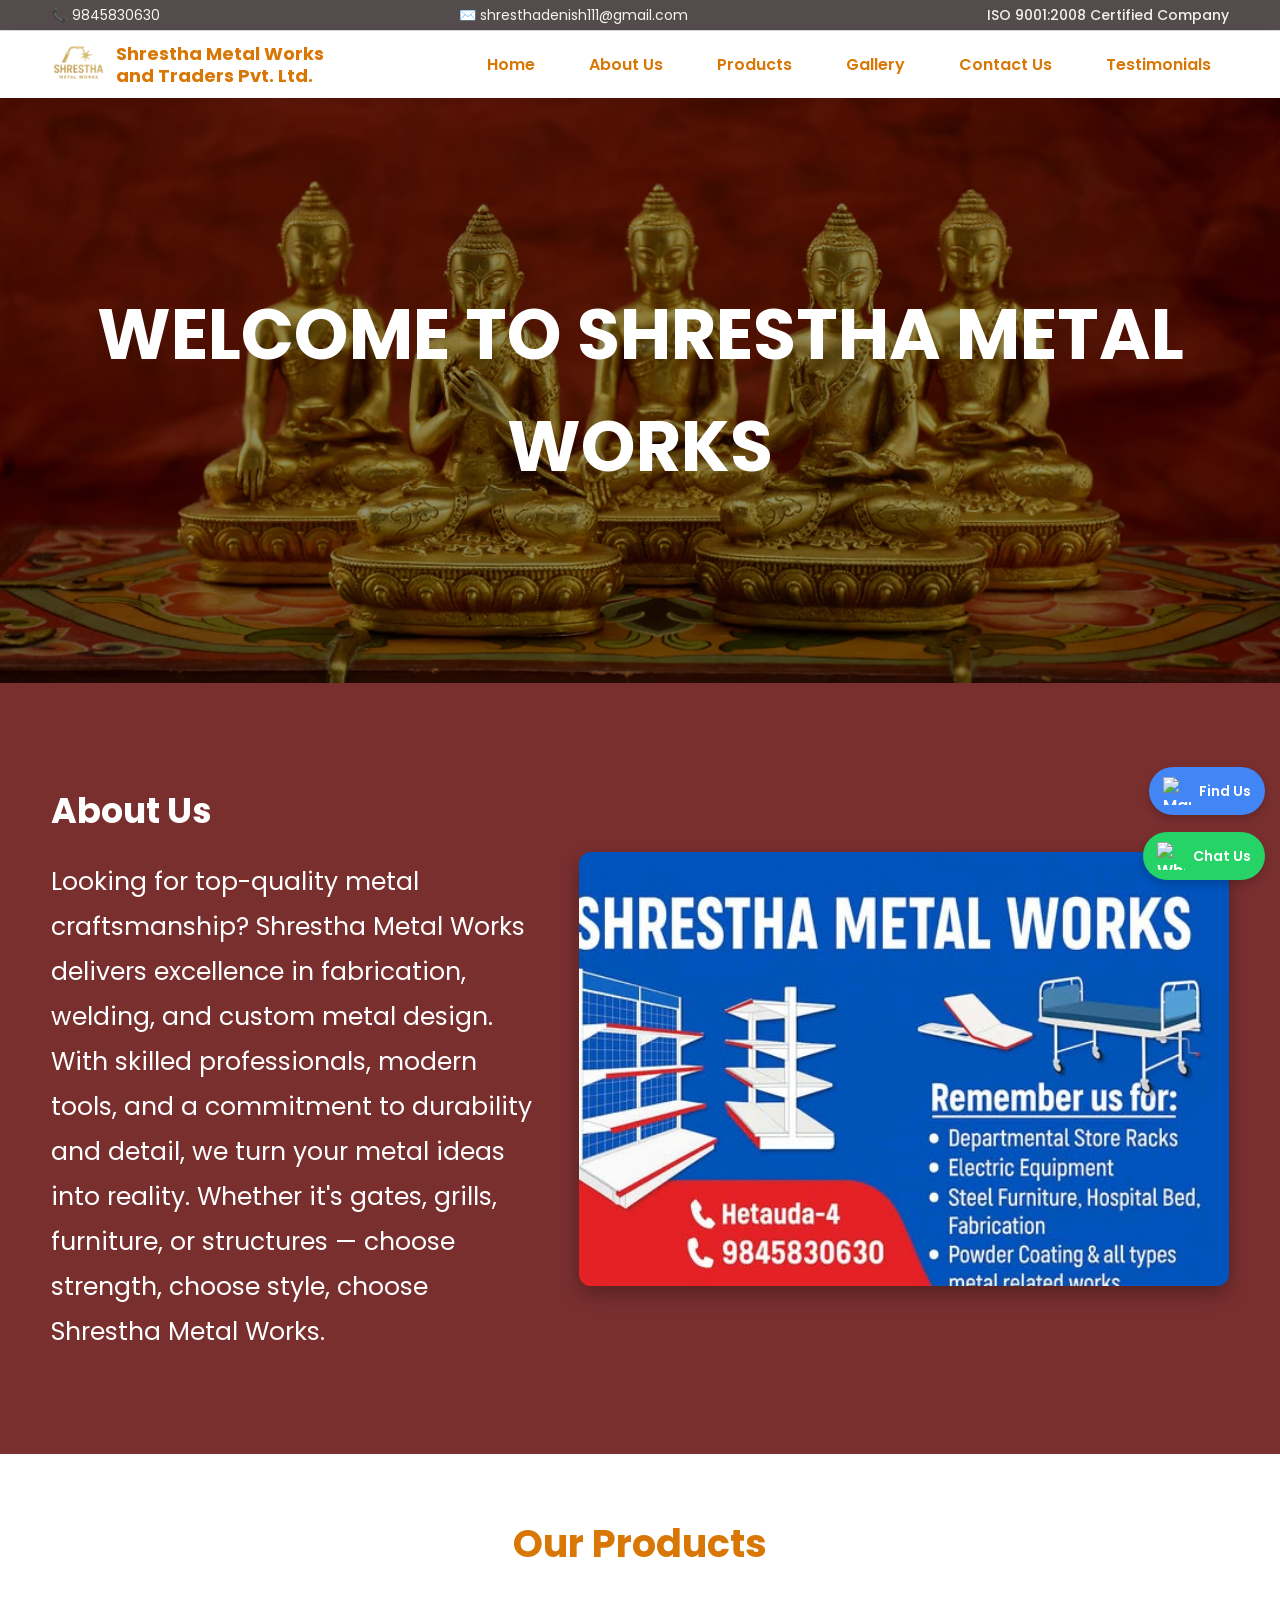
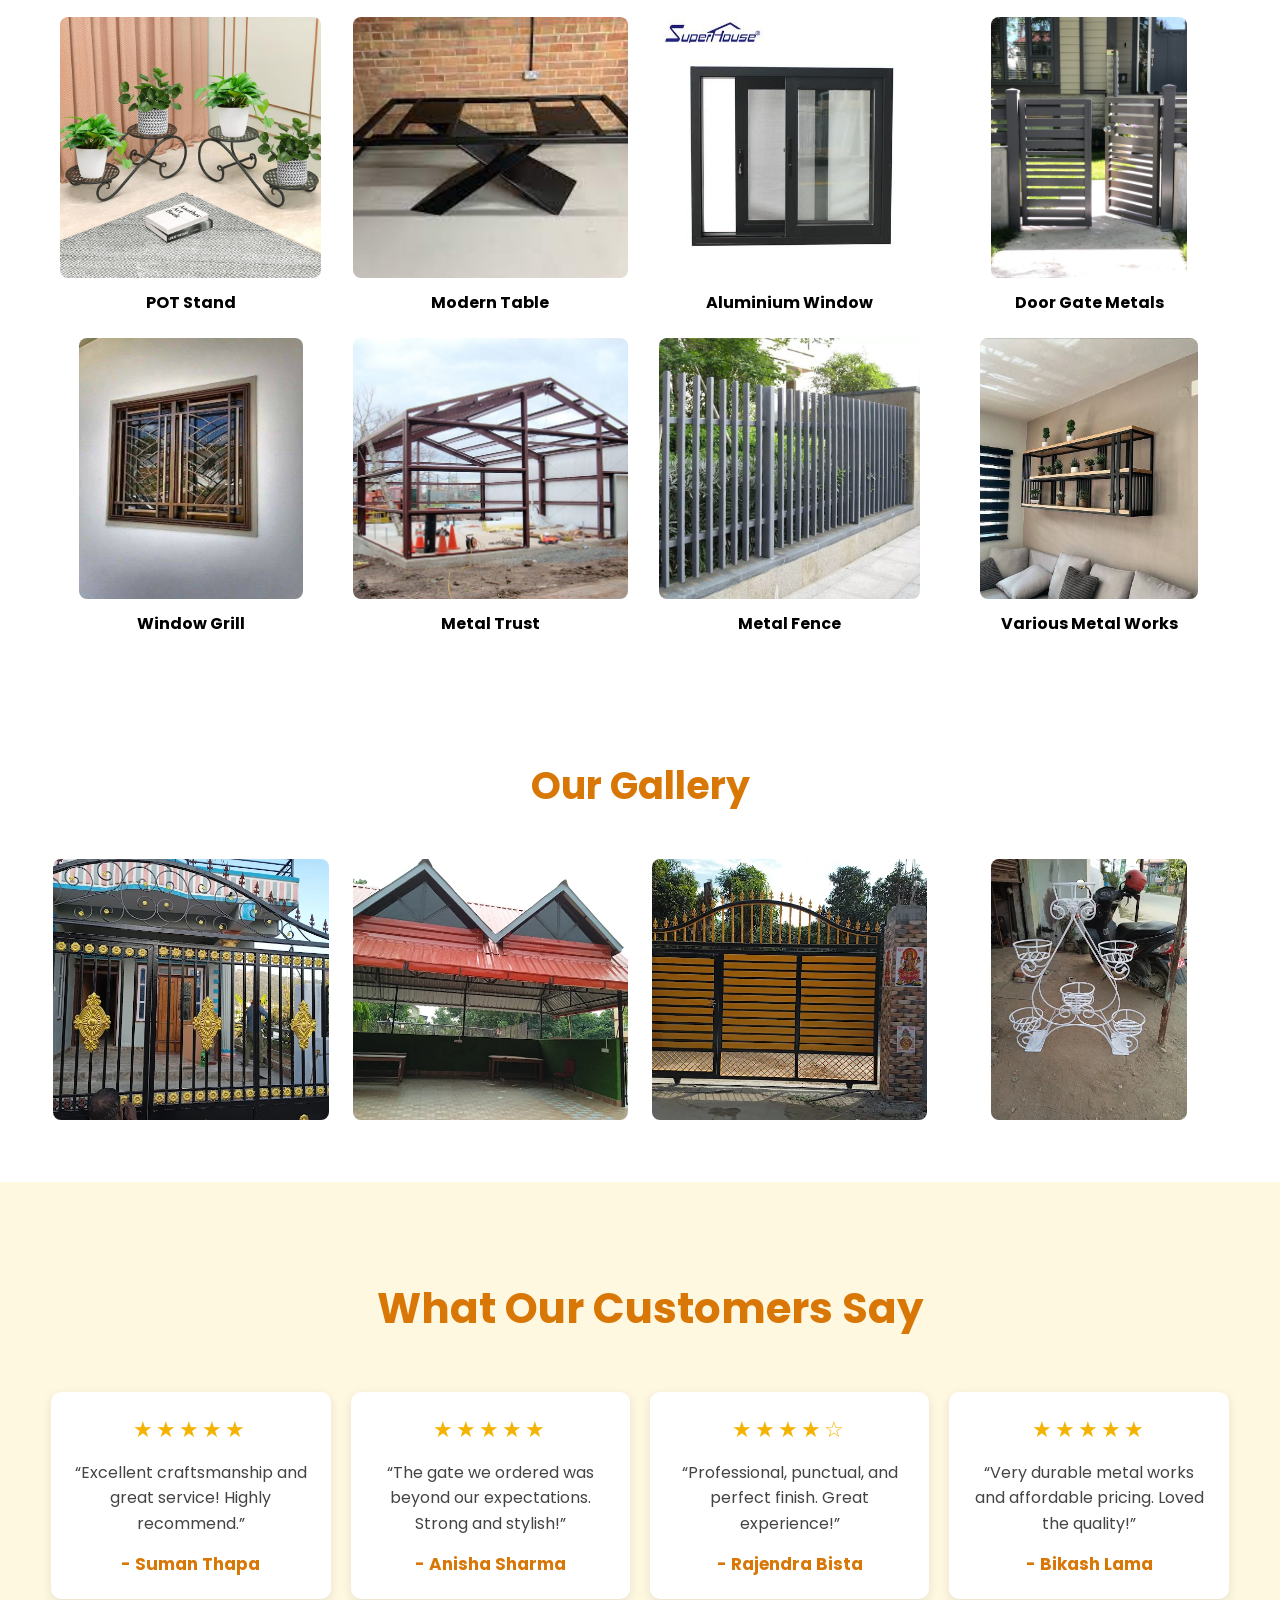
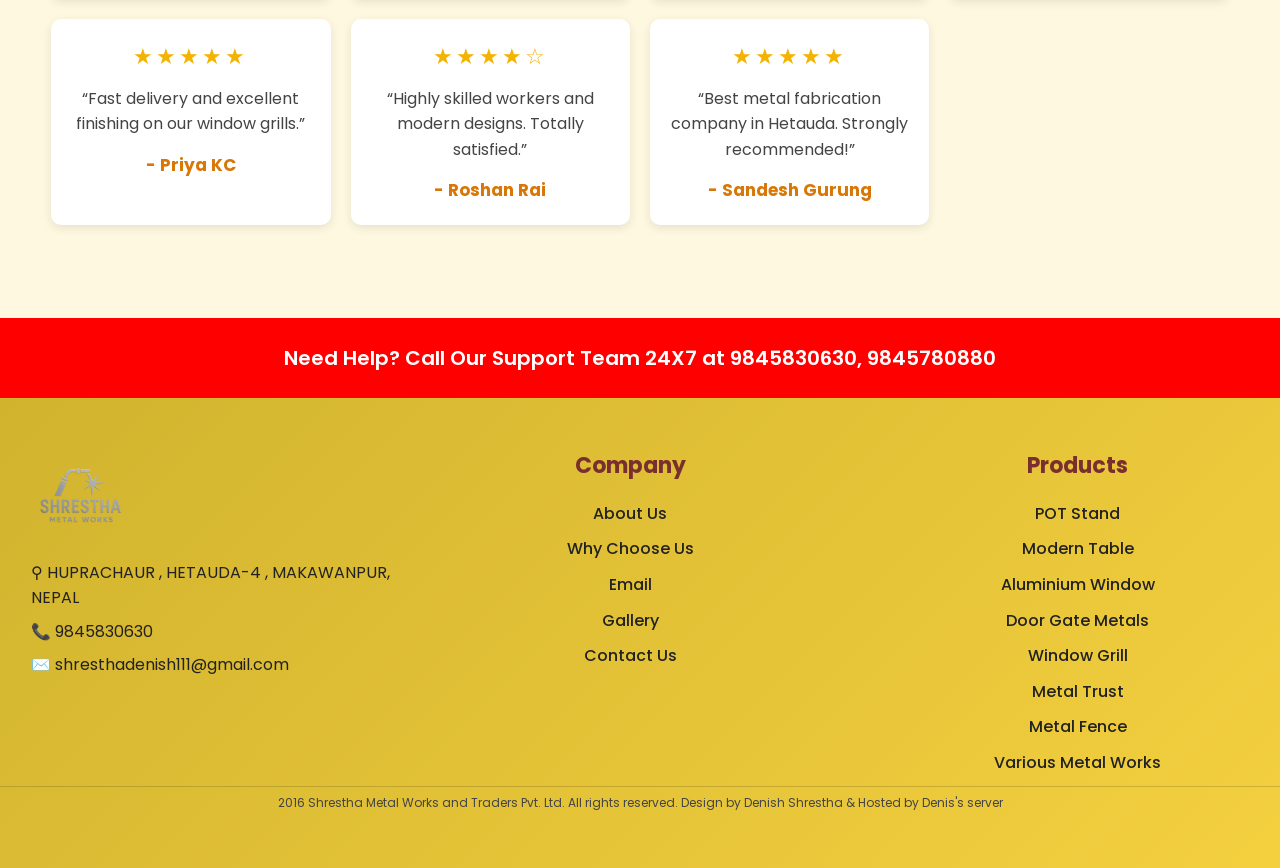
==== commit 8ae1fd5a: "Final1" ====
--- a/index.html
+++ b/index.html
@@ -26,6 +26,7 @@
  <nav class="main-nav">
   <div class="container nav-content">
     
+    
 
     <div class="logo">
       <a href="index.html"><img src="shrestha3.png" alt="logo"></a>
@@ -35,10 +36,11 @@
       </div>
     </div>
 
-    <!-- HAMBURGER -->
     <div class="menu-toggle" id="menu-toggle">
-      ☰
-    </div>
+  <span></span>
+  <span></span>
+  <span></span>
+</div>
 
     <!-- MENU -->
     <ul class="menu" id="nav-menu">
@@ -57,7 +59,7 @@
 
    <section class="hero">
   <div class="hero-text">
-    <h1>WELCOME SHRESTHA METAL WORKS</h1>
+    <h1>WELCOME TO SHRESTHA METAL WORKS</h1>
   </div>
 </section>
 
@@ -261,5 +263,21 @@
     </footer>
 
 <script src="script.js"></script>
+<script>
+  const menuToggle = document.getElementById("menu-toggle");
+  const menu = document.getElementById("menu");
+
+  // OPEN CLOSE MENU
+  menuToggle.addEventListener("click", () => {
+    menu.classList.toggle("show");
+  });
+
+  // AUTO CLOSE WHEN CLICKING MENU ITEM
+  document.querySelectorAll(".menu a").forEach(link => {
+    link.addEventListener("click", () => {
+      menu.classList.remove("show");
+    });
+  });
+</script>
 </body>
 </html>
--- a/styles.css
+++ b/styles.css
@@ -796,24 +796,85 @@
 }
 
 /* =========================
-   MOBILE NAVBAR FIX
+   MOBILE RESPONSIVE FIX
 ========================= */
 
 @media screen and (max-width: 768px) {
 
-  .menu-toggle {
-    display: block;
-    font-size: 30px;
-    cursor: pointer;
-    color: #d97706;
-  }
-
-  .nav-content {
-    position: relative;
-  }
+  /* TOP BAR SMALL */
+
+  .top-bar {
+    padding: 3px 0;
+    font-size: 11px;
+  }
+
+  .top-bar .container {
+    display: flex;
+    justify-content: space-between;
+    align-items: center;
+
+    flex-wrap: nowrap;
+    gap: 5px;
+  }
+
+  .top-bar a,
+  .iso {
+    font-size: 10px;
+    white-space: nowrap;
+  }
+
+  /* NAVBAR */
+
+  .main-nav {
+    padding: 4px 0;
+  }
+
+  .logo img {
+    width: 42px;
+  }
+
+  .company-name h1 {
+    font-size: 12px;
+    line-height: 1.2;
+  }
+
+  /* =========================
+   HAMBURGER
+========================= */
+
+.menu-toggle {
+
+  display: none;
+
+  flex-direction: column;
+
+  justify-content: space-between;
+
+  width: 32px;
+  height: 24px;
+
+  cursor: pointer;
+
+  z-index: 2000;
+}
+
+/* LINES */
+
+.menu-toggle span {
+
+  width: 100%;
+  height: 3px;
+
+  background: #d97706;
+
+  border-radius: 5px;
+
+  transition: 0.3s ease;
+}
+  /* MENU */
 
   .menu {
-    display: none;   /* IMPORTANT */
+    display: none;
 
     position: absolute;
     top: 100%;
@@ -822,9 +883,8 @@
     width: 100%;
 
     flex-direction: column;
+
     background: white;
-
-    padding: 10px 0;
 
     box-shadow: 0 5px 10px rgba(0,0,0,0.1);
 
@@ -842,11 +902,72 @@
 
   .menu li a {
     display: block;
-    padding: 15px;
+    padding: 14px;
+    font-size: 16px;
+  }
+
+  /* HERO */
+
+  .hero {
+    height: 55vh;
   }
 
   .hero-text h1 {
-    font-size: 28px;
-  }
-
-}+    font-size: 26px;
+    line-height: 1.4;
+    padding: 0 10px;
+  }
+
+  /* ABOUT */
+
+  .about .container {
+    flex-direction: column;
+    text-align: center;
+  }
+
+  .about-text p {
+    font-size: 18px;
+  }
+
+  .about img {
+    width: 100%;
+  }
+
+  /* PRODUCT GRID */
+
+  .product-grid,
+  .gallery-grid {
+    grid-template-columns: repeat(2, 1fr);
+    gap: 12px;
+  }
+
+  /* IMAGE FIX */
+
+  .product-item img,
+  .gallery-grid img {
+    height: 160px;
+    object-fit: cover;
+  }
+
+  /* FOOTER */
+
+  .footer-content {
+    flex-direction: column;
+    text-align: center;
+  }
+
+  .footer-links:last-child {
+    left: 0;
+  }
+
+  /* FLOAT BUTTON */
+
+  .whatsapp-float span,
+  .map-float span {
+    display: none;
+  }
+  .menu-toggle {
+  display: flex;
+}
+  
+}
